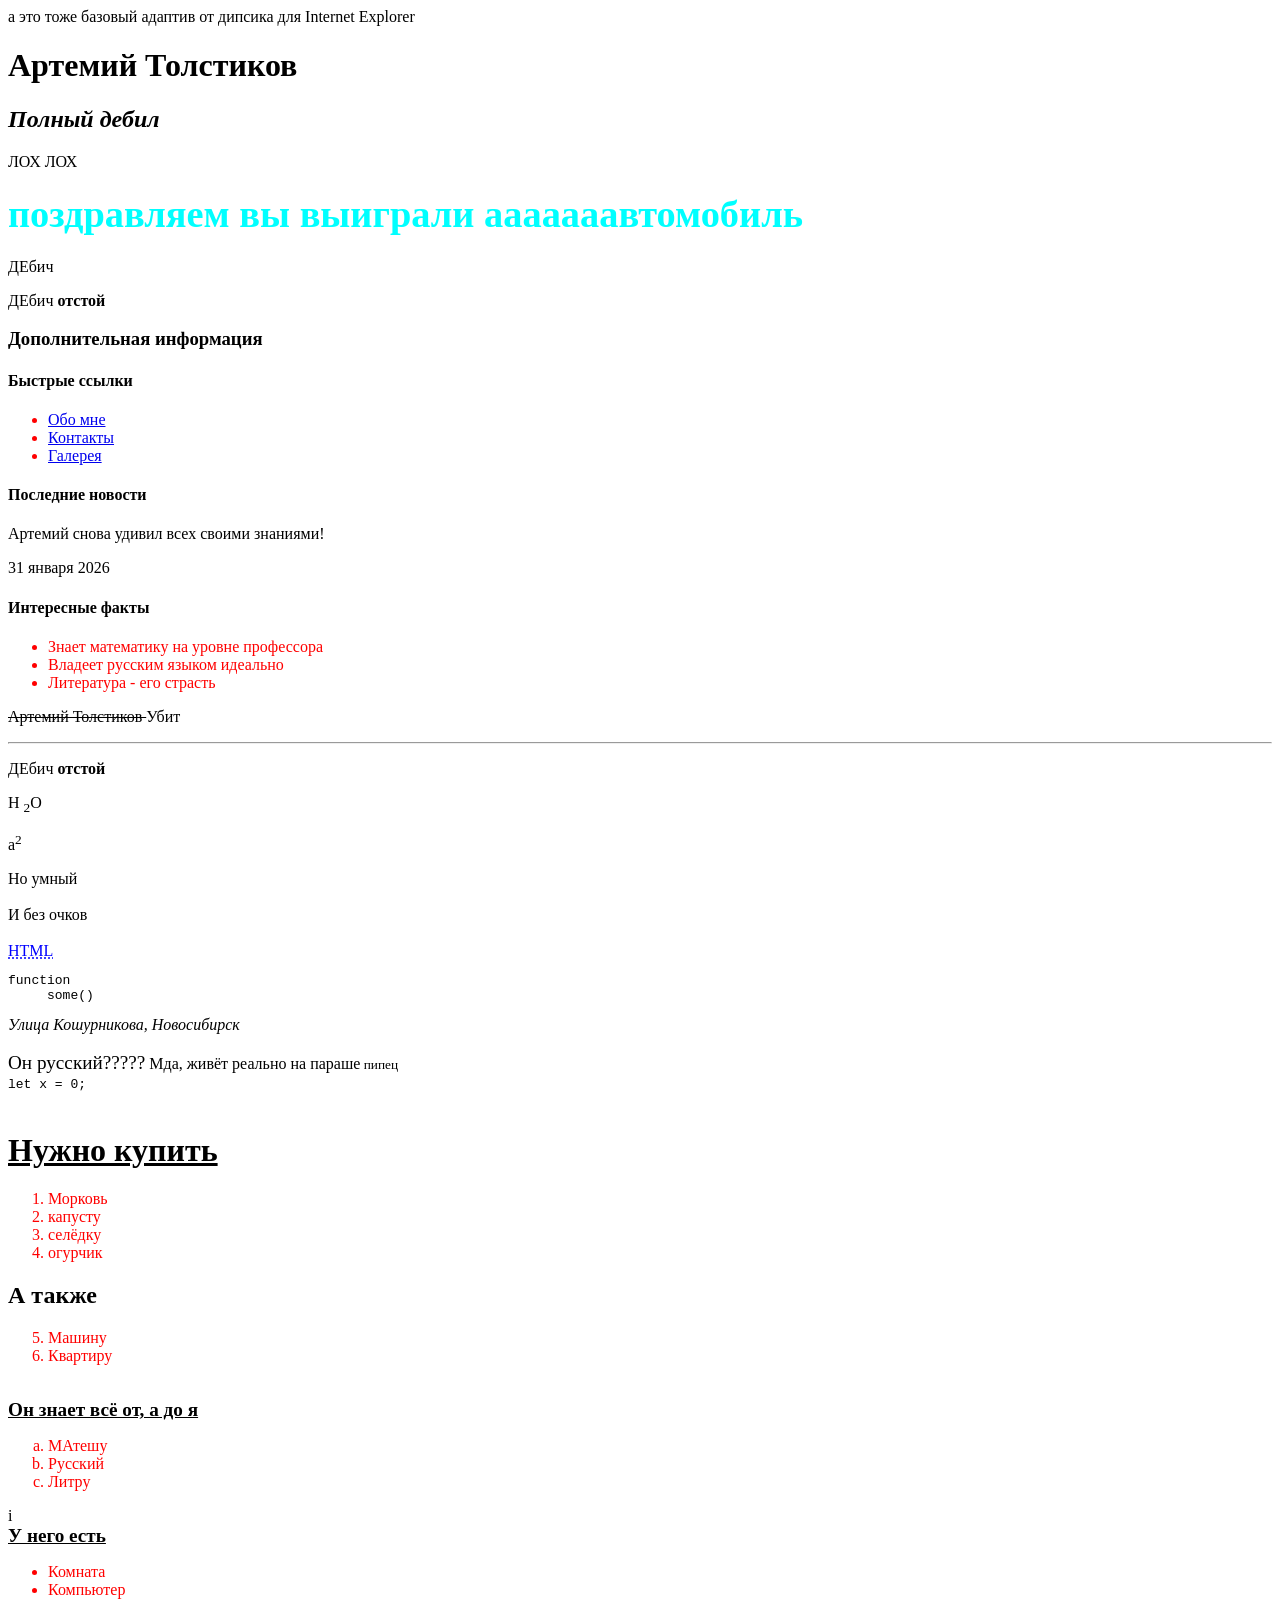
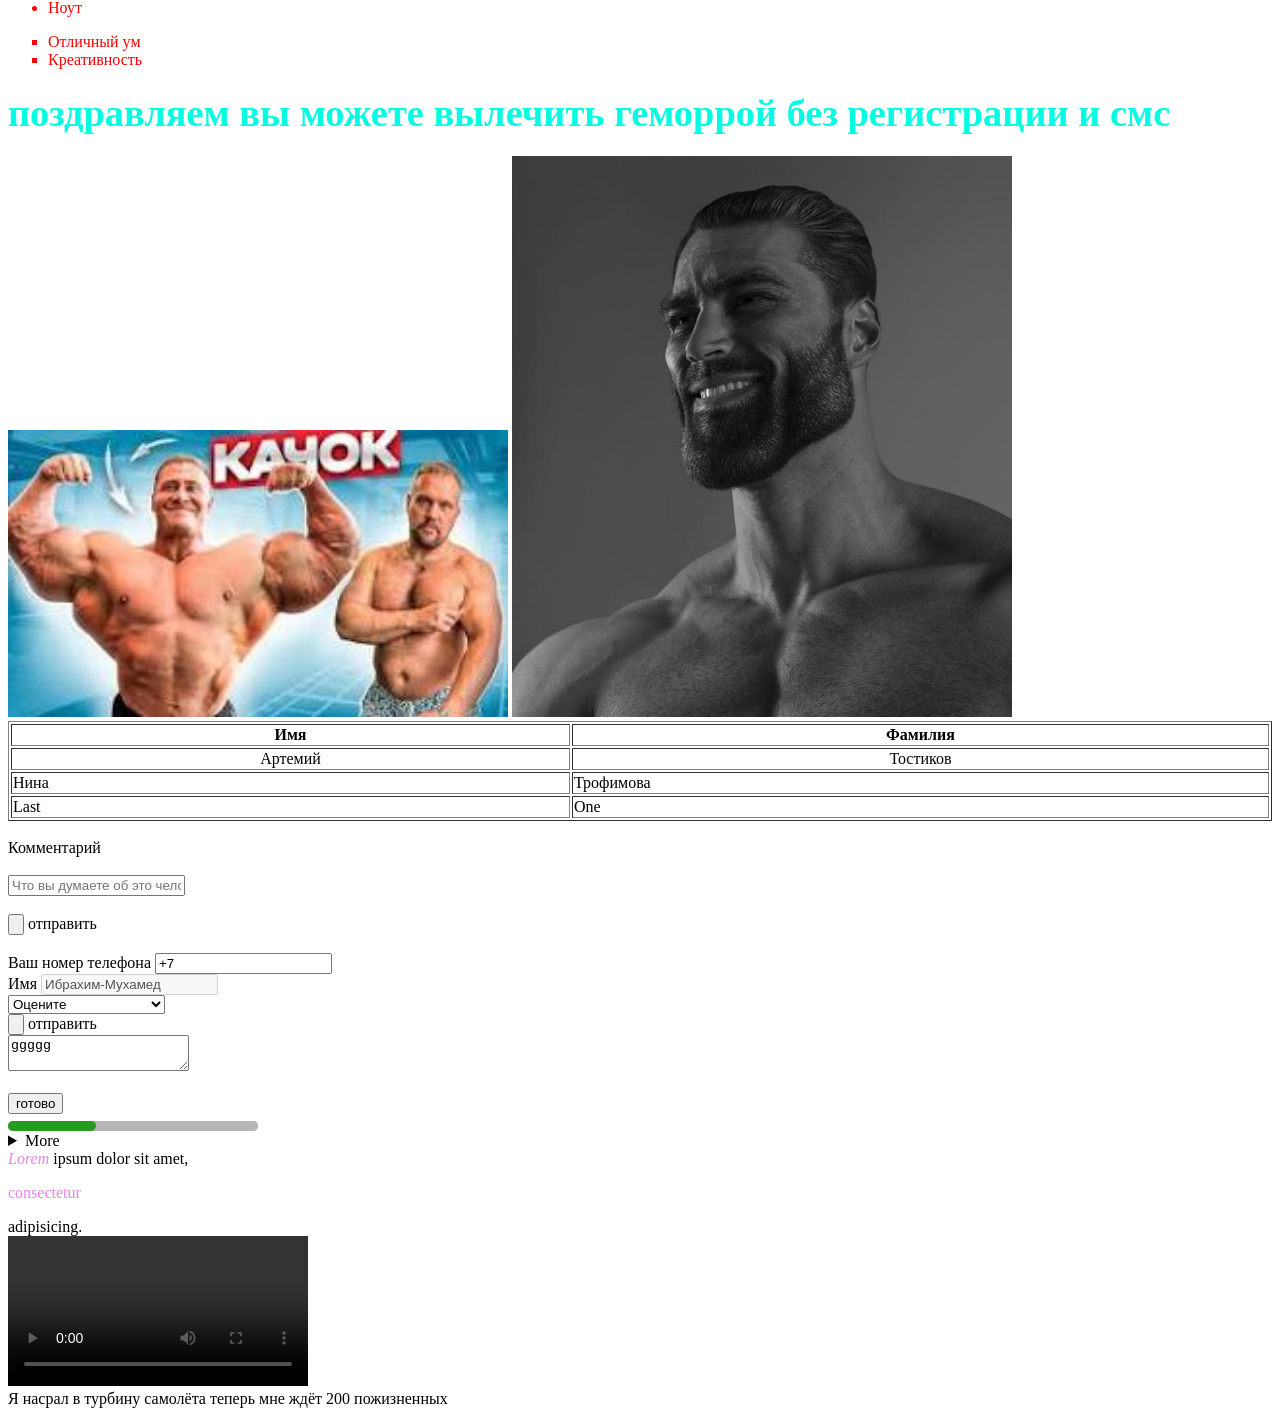
==== Проект/index.html @ d167324a "1,0" ====
<!DOCTYPE html>
<!--suppress ALL -->
<html lang="ru,en" > <!-- атрибут lang это почти единственный аттрибут к тегу <html> и он указывает на язык(и)Для мультиязычных – lang="zxx"
котор(ый/ые) используется в документе-->
<head>
<meta charset="utf-8">
<meta name="author" content="Артемий Толстиков"><!--name,content это разные атрибуты и к одному тегу может быть несколько аттрибутов-->
      <meta name="description" content="Умный человек без очков">
    <meta name="keywords"
    content="Артемий Толстиков,школьник,Умный человек без очков">
<title> Главная страница </title>
    <link rel="stylesheet" href="/Проект/css/main.css" ><!--Связывает HTML документ с CSS документом-->

<!--Адаптив от дипсика базовый -->
    <meta name="viewport" content="width=device-width, initial-scale=1.0">
    <style>
        li {
            color: #ff0000
        }

        /* Адаптивные стили */
        img {
            max-width: 100%;
            height: auto;
        }

        table {
            width: 100%;
            max-width: 100%;
            overflow-x: auto;
        }

        @media (max-width: 768px) {
            h1 { font-size: 1.5em; }
            h2 { font-size: 1.2em; }
            body { font-size: 14px; }
        }
    </style><!--тег style позволяет применить определённый css к каком-нибудь в html(лучше так не делать)-->
 а это тоже базовый адаптив от дипсика для Internet Explorer
</head>
<body>
<header><!--Шапка страницы или секции-->
<h1 title="Крутой"> Артемий Толстиков  </h1> <!-- атрибут title можно прописывать к любому тексту -->
<h2> <i>Полный дебил</i> </h2> <!--<h.(число чем больше тем меньше)>позволяет делать заголовки разного размера <i> курсив также курсив <em>-->
ЛОХ
ЛОХ<br>
<a href="https://photos.app.goo.gl/JMEcw82wFBJXXdedA" target="_self" class="ricroll"><b><h1 class="link"><big title="наааажми на меня побыстрее">поздравляем вы выиграли ааааааавтомобиль</big></h1></b></a>
<p>ДЕбич</p>
<p>ДЕбич <b>отстой</b></p> <!--<p>переносит текст на другую строку <b>делает текст жирным также есть тег <strong>-->
</header>
<!--предназначен для дополнительного, второстепенного контента, который имеет косвенное отношение к основному содержимому. Это не просто "боковая панель" — это семантический тег со специфическим назначением.

-->
<aside>
    <h3>Дополнительная информация</h3>
    <nav><!--Навигационные ссылки-->
        <h4>Быстрые ссылки</h4>
        <ul>
            <li><a href="#about">Обо мне</a></li>
            <li><a href="#contacts">Контакты</a></li>
            <li><a href="#gallery">Галерея</a></li>
        </ul>
    </nav>
    <section>
        <h4>Последние новости</h4>
        <p>Артемий снова удивил всех своими знаниями!</p>
        <time datetime="2026-01-31">31 января 2026</time>
    </section>
    <section>
        <h4>Интересные факты</h4>
        <ul>
            <li>Знает математику на уровне профессора</li>
            <li>Владеет русским языком идеально</li>
            <li>Литература - его страсть</li>
        </ul>
    </section>
</aside>
<main><p><strike>Артемий Толстиков </strike>Убит</p> <!-- <strike> делает текст перечёркнутым-->
<hr><!-- Создаёт горизонтальную линию на весь экран -->

<p>ДЕбич <strong>отстой</strong></p>
H <sub>2</sub>O <!--<sub> делает символ чуть ниже -->
<p>a<sup>2</sup><br></p><!--<sup> делает символ чуть выше, а <br> делает отступы и своим количеством позволяет это регулировать-->
Но умный<br><br>
И без очков<br><br>
<abbr title="HyperText Markup Language">HTML</abbr> <!-- <abbr> и аргумент title делают пояснение к какой-нибудь аббревиатуре -->
 <pre>function
     some()</pre> <!-- тег <pre> создан, для того чтобы выводить текст с сохранением всех пробелов отступов-->
<address>Улица Кошурникова, Новосибирск </address><br><!--в теге <address> принято записывать адреса-->
<big>Он русский?????</big> Мда, живёт реально на параше<small> пипец </small> <br>
<code> let x = 0;</code><br><br> <!-- в теге <code> принято записывать кусочек кода -->
<u><h1>Нужно купить </h1></u>  <!--Тег <u> нужен, чтобы сделать текст подчёркнутым -->
<ol> <!-- тег <ol> нужен, чтобы создать пронумерованный список -->
    <li>Морковь </li><!-- тег <li> нужен, для того чтобы обозначить определённую единицу в теге <ol> -->
    <li>капусту</li>
    <li>селёдку</li>
    <li> огурчик</li>
</ol>
<h2>А также </h2>
<ol start="5"> <!-- аргумент start к тегу <ol> нужен, для того чтобы начать список с какого либо числа-->
    <li>Машину</li>
    <li>Квартиру</li>
</ol>
<br><big><u title="Не совсем"><strong>Он знает всё от, а до я</strong></u></big>
<ol type="a"> <!-- а аргумент type позволяет задать какой-нибудь тип (например поменять цифры на буквы)-->
    <li>МАтешу</li>
    <li>Русский</li>
    <li>Литру</li>
</ol>i
<br><b><u><big>У него есть</big></u></b>
<ul> <!-- тег ul позволяет сделать непронумерованный список-->
    <li>Комната</li>
    <li>Компьютер</li>
    <li>Ноут</li>
</ul>
<ul type="square"> <!-- а аргумент type можно также прописать к тегу <ul>-->
    <li>Отличный ум</li>
    <li>Креативность</li>
</ul>
<a href="/Проект/media source/rickroll.mp4" target="_self" class="ricroll"><b><h1><big title="наааажми на меня побыстрее" class="rickroll_gemor">поздравляем вы можете вылечить геморрой без регистрации и смс</big></h1></b></a>
<img src="[data-uri]" width="500px" height="auto" title="sigmaboy" alt="nigger" loading="lazy">
<img src="/Проект/media source/Гигачад.jpg" width="500px" height="auto" alt="гигачад" loading="lazy"><br>
<!--тег <img> позволяет добавить изображение (с помощью атрибута src) атрибут alt позволяет описать изображение (нужно для поисковиков) width и height для изменения размера -->
</main><footer><table border="1px" width="300px" ><!--Атрибут border позволяет создать обводку у таблицы а width размер -->
 <thead>
 <tr>
     <th>Имя</th>
     <th>Фамилия</th> <!--Вот так создаются таблицы все в теге <table> в теге <thead>шапка. А
в теге <tr> находися каждая строчка.Каждый объект находится в теге<td>. в теге <tbody>содержание а в<tfoot> конец таблицы -->
 </tr>
 </thead>
    <tbody>
    <tr align="center"><!--a align может настроить положение текста в таблице-->
        <td>Артемий</td>
        <td>Тостиков</td>
    </tr>
    <tr>
        <td>Нина</td>
        <td>Трофимова</td>
    </tr>
    </tbody>
    <tfoot>
    <td>Last</td>
    <td>One</td>
    </tfoot>
</table>
<script src="/Проект/javascript/main.js"></script><br> <!--тег <script> вставляет js файл-->
<form action="" method="post" id="1st. form"><!-- в атрибуте action указывается страничка куда отправляется содержание формы
id создаёт уникальный идентификатор (тех.инфа)
а тег form непосредственно создаёт форму а
 атрибут method выбирает метод передачи данных чаще всего ставят post -->
    <section><!--Тематическая группа контента.-->
    <label for="">Комментарий</label><br><br><!--тег label делает Подпись к форме-->
    <input type="text" name="Комментарий" placeholder="Что вы думаете об это человеке" id="comment"><br><br> <!--аргумент type указывает тип объекта а
    name то что в нём находится(это тех информация) placeholder инфу которая написана до того когда ты начат записывать текст-->
    <input type="button" title="send" lang="en" name="send" >   <label>отправить</label><br><br>
    <label>Ваш номер телефона</label> <input type="text" lang="ru" name="telephone number" value="+7" maxlength="12" placeholder="+7-ХХХ-ХХХ-ХХ-ХХ">
    <!--vacue используется для написания текста который заранее есть в текстовом поле а maxlenght для описания максимального количества символов в форме  -->
  <br>  <label>Имя</label> <input type="text" lang="ru" name="введённое имя" maxlength="12" value="Ибрахим-Мухамед" disabled title="всё, ты зарегался и имя сменить не сможешь ;)">
    </section>
</form>
<form>
    <select>
        <option disabled selected>Оцените  </option>
        <option>Крутой чел</option>>
        <option>Умненький </option>
        <option> нормис </option>
        <option>Туповат </option>
        <option> тупой</option>
        <option>Конченый</option>
        <option> Ментальный инвалид </option>
    </select><br>
<input type="button" title="send" name="send" lang="en"> отправить
</form>
<FORM>
<textarea id="my-textarea" PLACEHOLDER="введите что-то" maxlength="50">
ggggg
</textarea><br><br>
    <button type="submit">готово</button> <!--В атрибуте style можно прописывать любой css код-->
    </FORM>
  <div id="html5tag(not_in_all_browsers)"> <div id="html5_easy_progress-bar"><progress max="100" value="35">Loading</progress> </div>
    <!-- тег div создает обычный блок, часто используется для группирования элементов -->
    <details><summary>More</summary>
    </details></div>
<!--Id оотличается от class тем что классы могут быть одинаковыми к разным обьектам а айдишники мдолжны быть оди на странице-->
    <div><i>Lorem</i> ipsum dolor sit amet, <p>consectetur</p> adipisicing.</div>
    <video src="\Проект\media source\Бобр курва .mp4" controls> </video>
    <article>Я насрал в турбину самолёта теперь мне ждёт 200 пожизненных  </article><!--В этом теге записываются все статейки новости постов для SEO-->
</footer>
</body>
</html>
---- Проект/css/main.css ----
.rickroll_gemor,
.ricroll {

    color: rgb(0, 255, 226);
}

#html5_easy_progress-bar {
    color: rgb(67, 94, 37);
}

abbr {
    color: blue;
}

div p, div i {
    color: violet;
}

/*Вот таким образом можно приписывать различные стили к селекторам */
.ricroll {

    text-decoration: none;
    color: aqua;
}

.ricroll:hover {
    text-decoration: underline;
    text-decoration-color: #0f1dd2;
    color: blue;
}

/* Псевдоклассы можно применять к любым обьектам  */

/* Общие стили */
progress {
    width: 250px;
    height: 10px;
    border: none; /* Убираем стандартную рамку */
}

/* Стилизация для WebKit-браузеров */
progress::-webkit-progress-bar {
    background-color: #b6b6b6;
    border-radius: 5px;
}

progress::-webkit-progress-value {
    background-color: #269a21;
    border-radius: 5px;
}

/* Стилизация для Firefox */
progress {
    background-color: #b6b6b6;
    border-radius: 5px;
}

progress::-moz-progress-bar {
    background-color: #269a21;
    border-radius: 5px;
}

/* Стилизация для Internet Explorer */
progress {
    color: #269a21; /* Меняет цвет полоски в IE10+ */
}
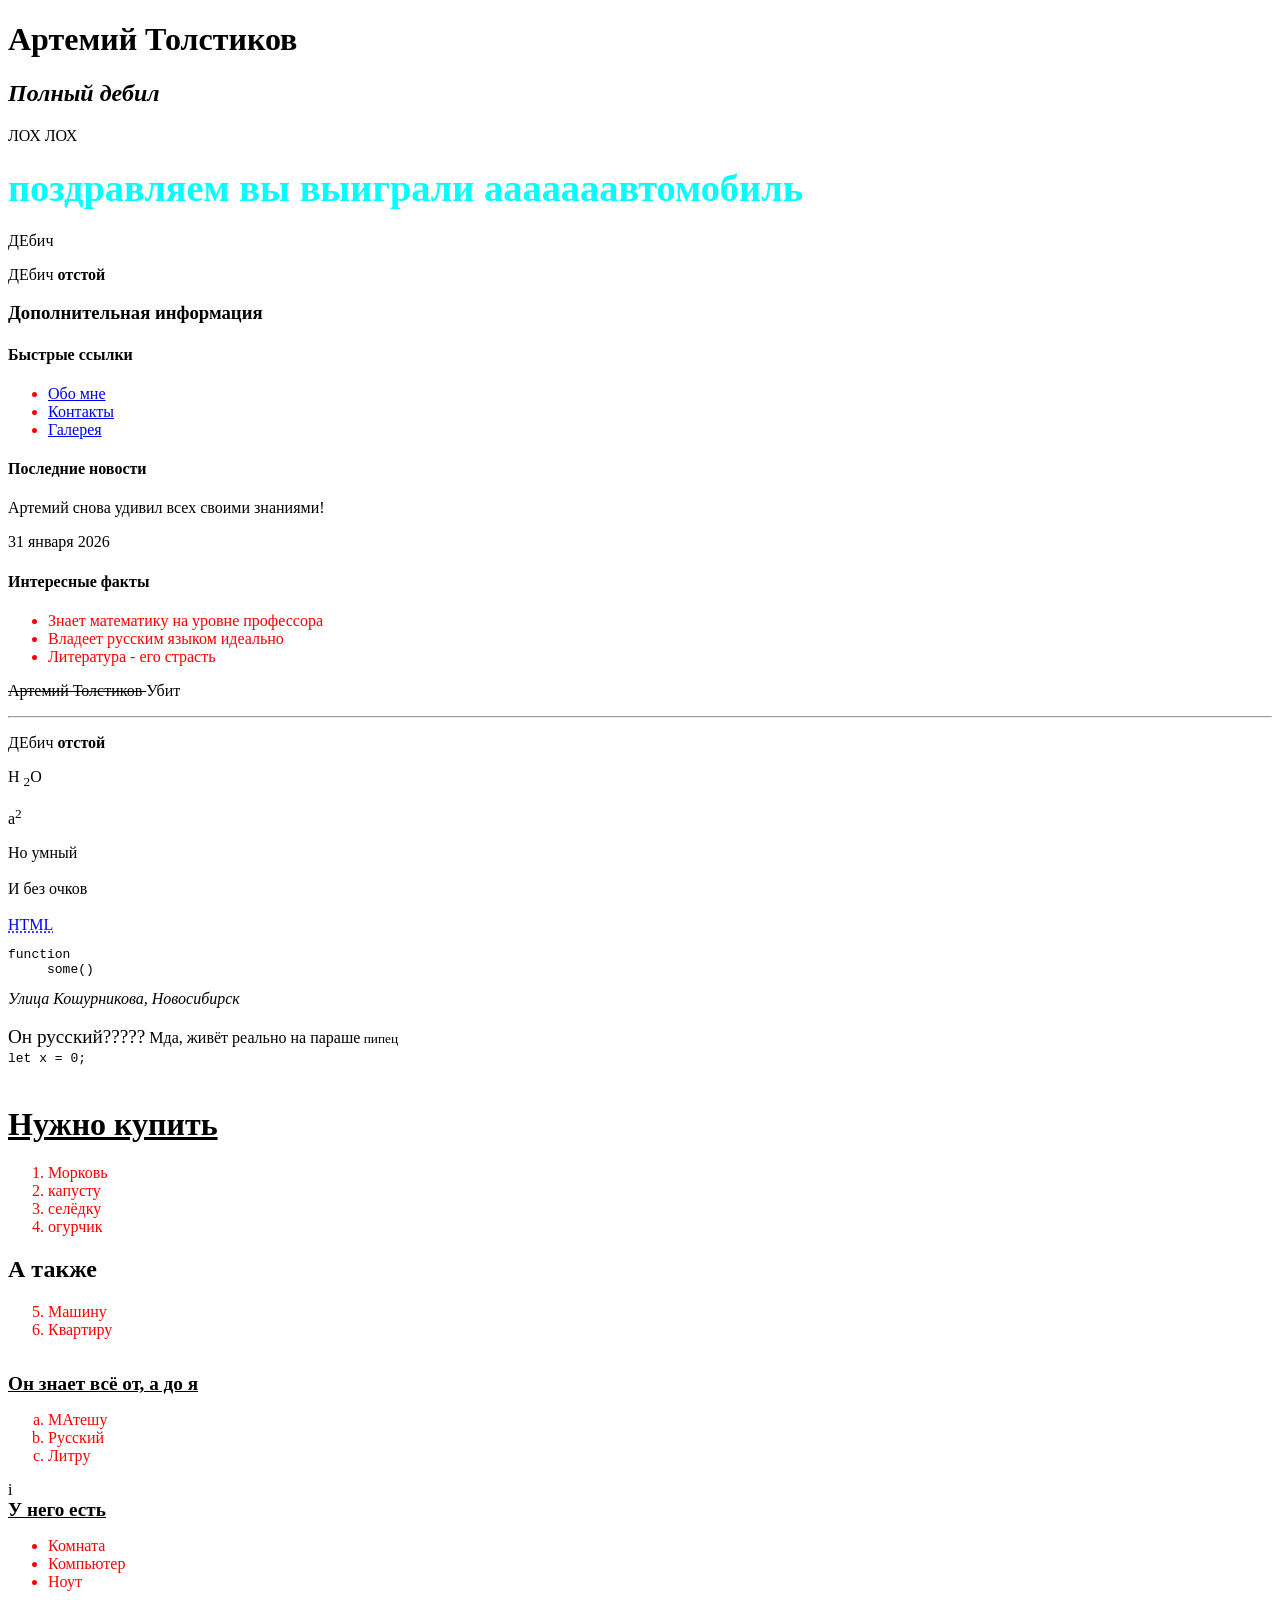
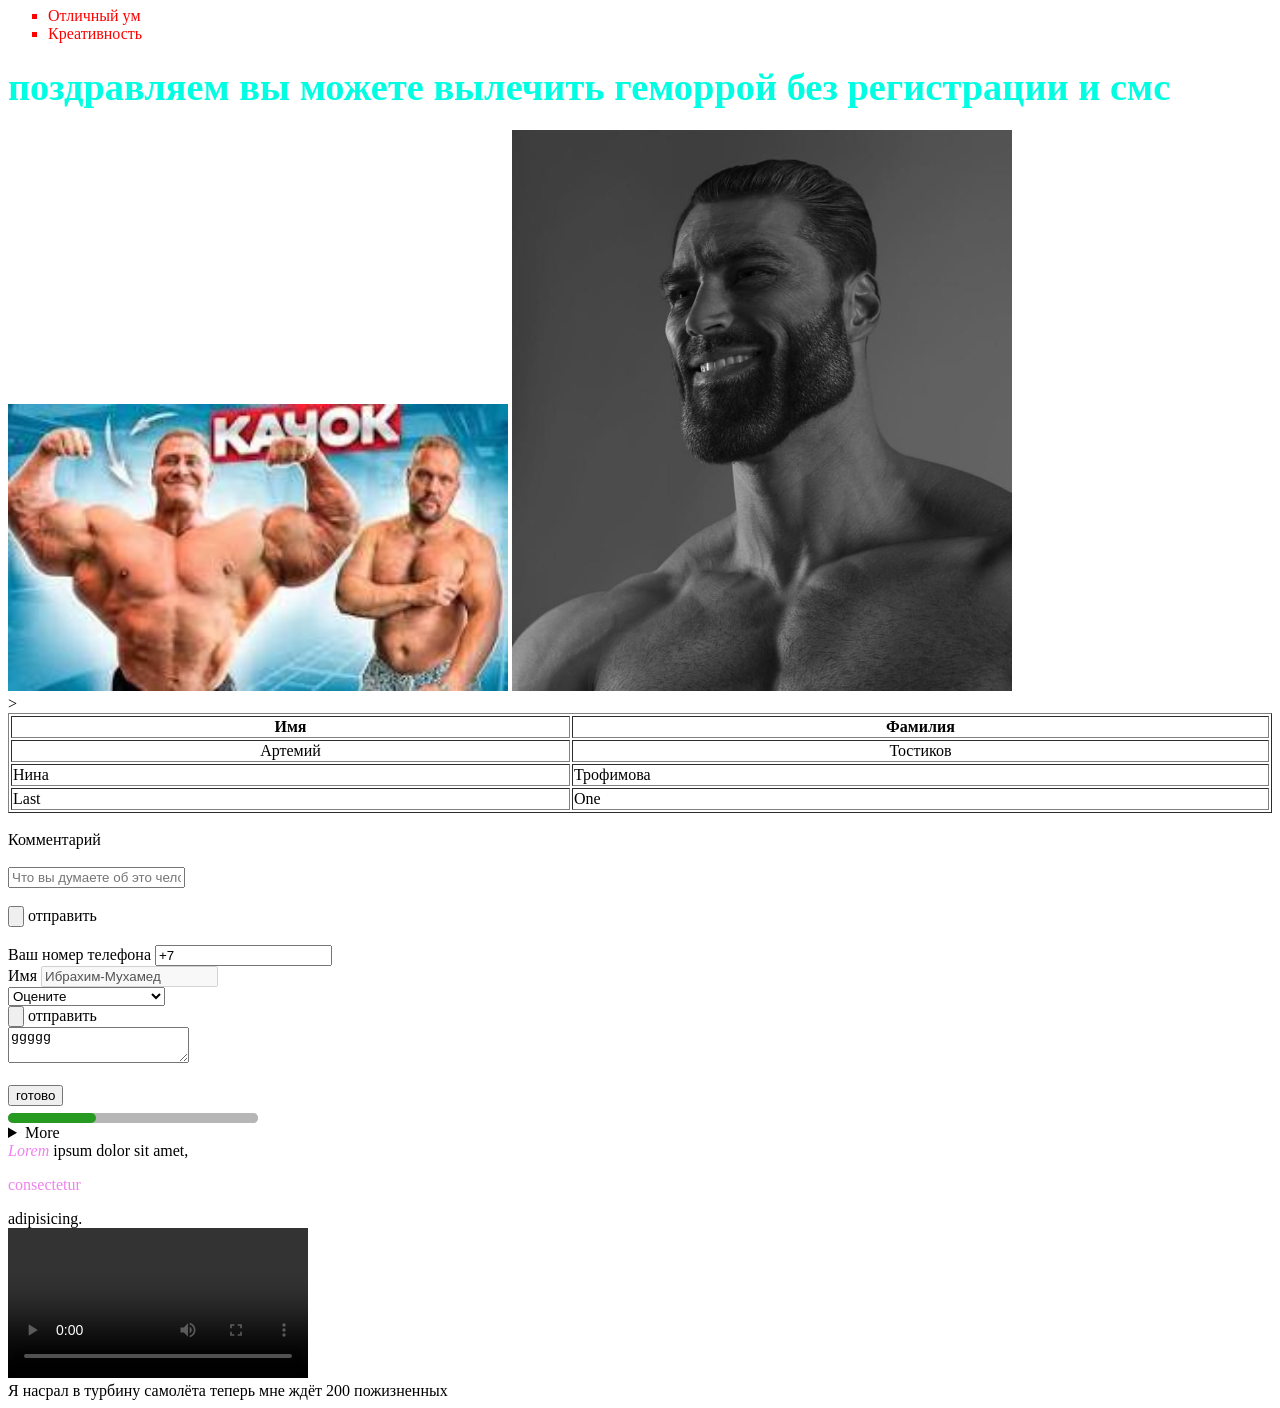
==== commit cd1c8966: "1,1" ====
--- a/Проект/index.html
+++ b/Проект/index.html
@@ -8,7 +8,8 @@
       <meta name="description" content="Умный человек без очков">
     <meta name="keywords"
     content="Артемий Толстиков,школьник,Умный человек без очков">
-<title> Главная страница </title>
+    <meta name="robots" content="index, follow"> <!-- Для поисковых роботов -->
+    <title> Главная страница </title>
     <link rel="stylesheet" href="/Проект/css/main.css" ><!--Связывает HTML документ с CSS документом-->
 
 <!--Адаптив от дипсика базовый -->
@@ -36,7 +37,7 @@
             body { font-size: 14px; }
         }
     </style><!--тег style позволяет применить определённый css к каком-нибудь в html(лучше так не делать)-->
- а это тоже базовый адаптив от дипсика для Internet Explorer
+    <meta http-equiv="X-UA-Compatible" content="IE=edge"> <!--а это тоже базовый адаптив для Internet Explorer-->
 </head>
 <body>
 <header><!--Шапка страницы или секции-->
@@ -118,9 +119,18 @@
     <li>Креативность</li>
 </ul>
 <a href="/Проект/media source/rickroll.mp4" target="_self" class="ricroll"><b><h1><big title="наааажми на меня побыстрее" class="rickroll_gemor">поздравляем вы можете вылечить геморрой без регистрации и смс</big></h1></b></a>
-<img src="[data-uri]" width="500px" height="auto" title="sigmaboy" alt="nigger" loading="lazy">
-<img src="/Проект/media source/Гигачад.jpg" width="500px" height="auto" alt="гигачад" loading="lazy"><br>
-<!--тег <img> позволяет добавить изображение (с помощью атрибута src) атрибут alt позволяет описать изображение (нужно для поисковиков) width и height для изменения размера -->
+    <picture>
+        <source media=" (min-width: 1024px) " srcset="[data-uri]">
+        <source media="(min-width: 768px)" srcset="[data-uri]">
+        <img src="[data-uri]" width="500px" height="auto" alt="гигачад" loading="lazy">
+
+    </picture>
+ <picture>
+    <source media=" (min-width: 1024px) " srcset="/Проект/media source/Гигачад.jpg">
+        <source media="(min-width: 768px)" srcset="/Проект/media source/Гигачад.jpg">
+    <img src="/Проект/media source/Гигачад.jpg" width="500px" height="auto" alt="гигачад" loading="lazy"><br>
+ </picture>>
+        <!--тег <img> позволяет добавить изображение (с помощью атрибута src) атрибут alt позволяет описать изображение (нужно для поисковиков) width и height для изменения размера -->
 </main><footer><table border="1px" width="300px" ><!--Атрибут border позволяет создать обводку у таблицы а width размер -->
  <thead>
  <tr>
@@ -184,7 +194,7 @@
     </details></div>
 <!--Id оотличается от class тем что классы могут быть одинаковыми к разным обьектам а айдишники мдолжны быть оди на странице-->
     <div><i>Lorem</i> ipsum dolor sit amet, <p>consectetur</p> adipisicing.</div>
-    <video src="\Проект\media source\Бобр курва .mp4" controls> </video>
+    <video src="\Проект\media source\Бобр курва .mp4" controls>Ваш браузер не поддерживает видео </video>
     <article>Я насрал в турбину самолёта теперь мне ждёт 200 пожизненных  </article><!--В этом теге записываются все статейки новости постов для SEO-->
 </footer>
 </body>
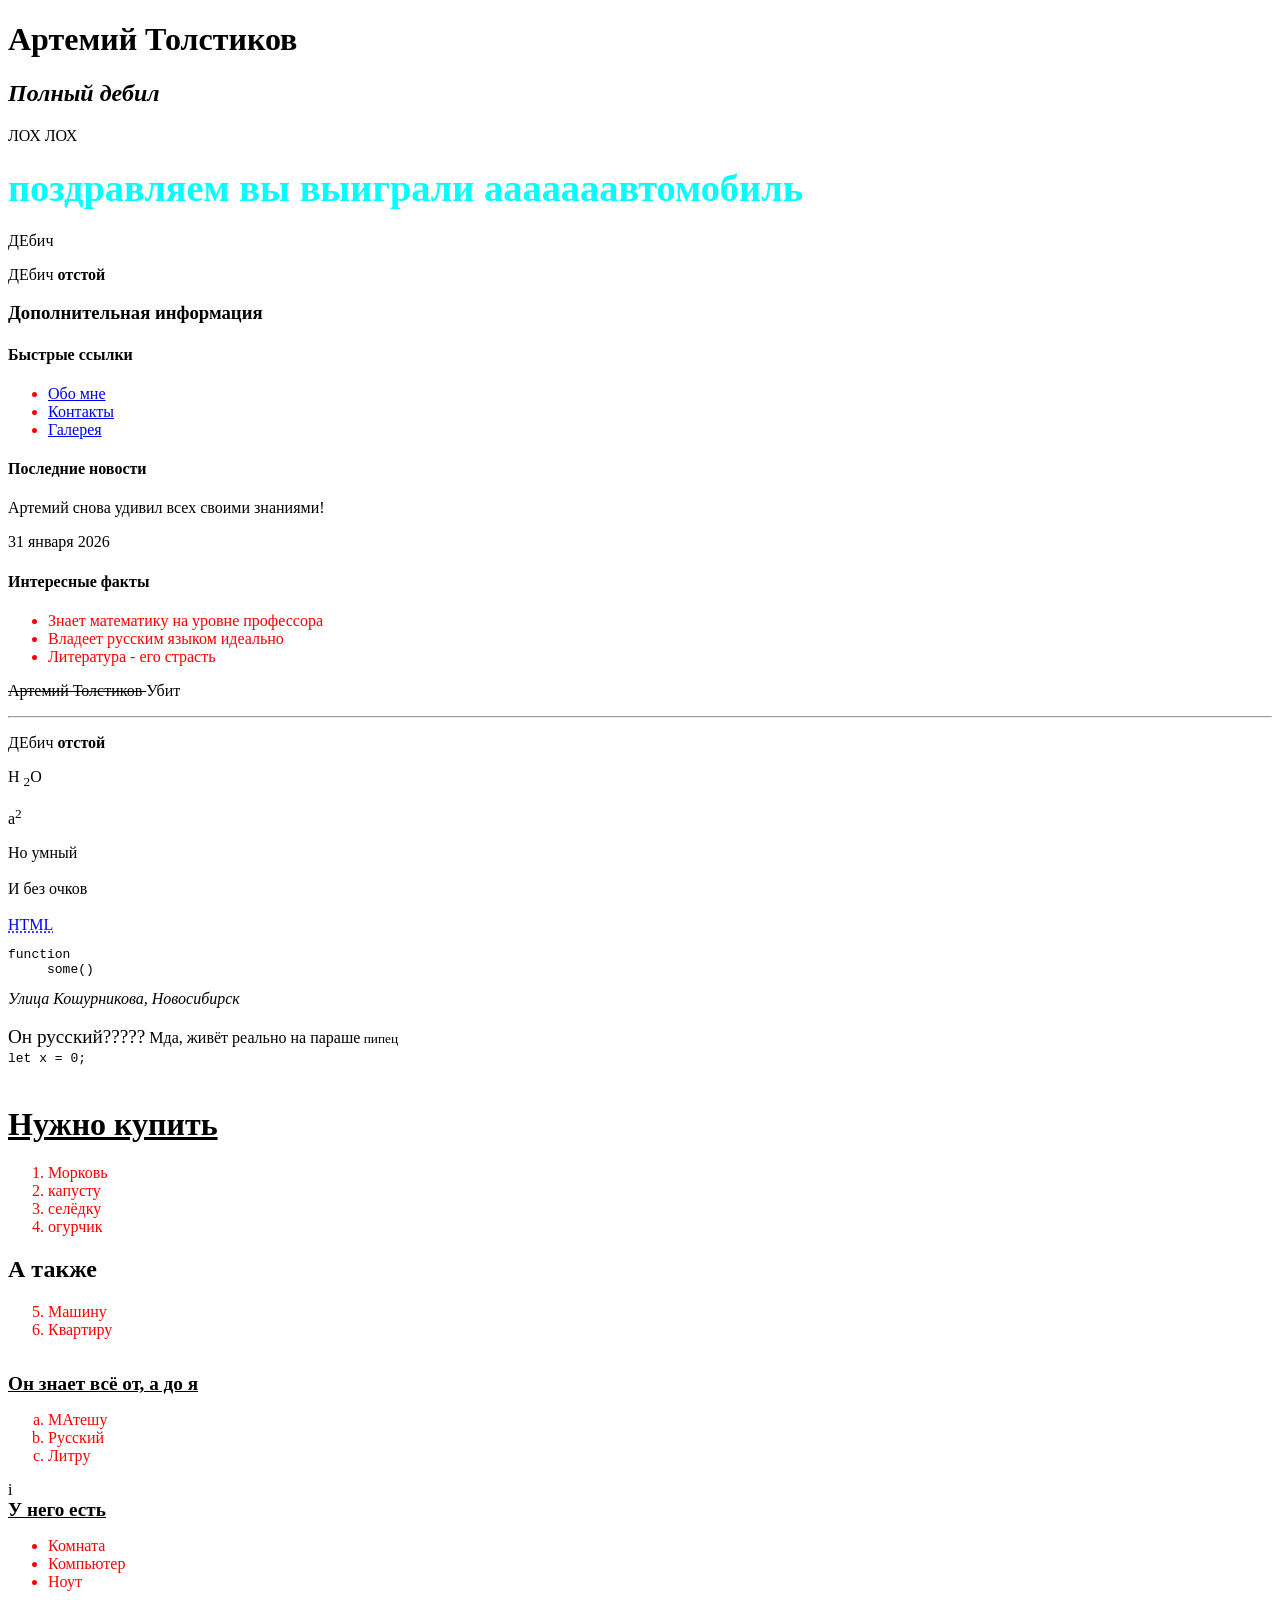
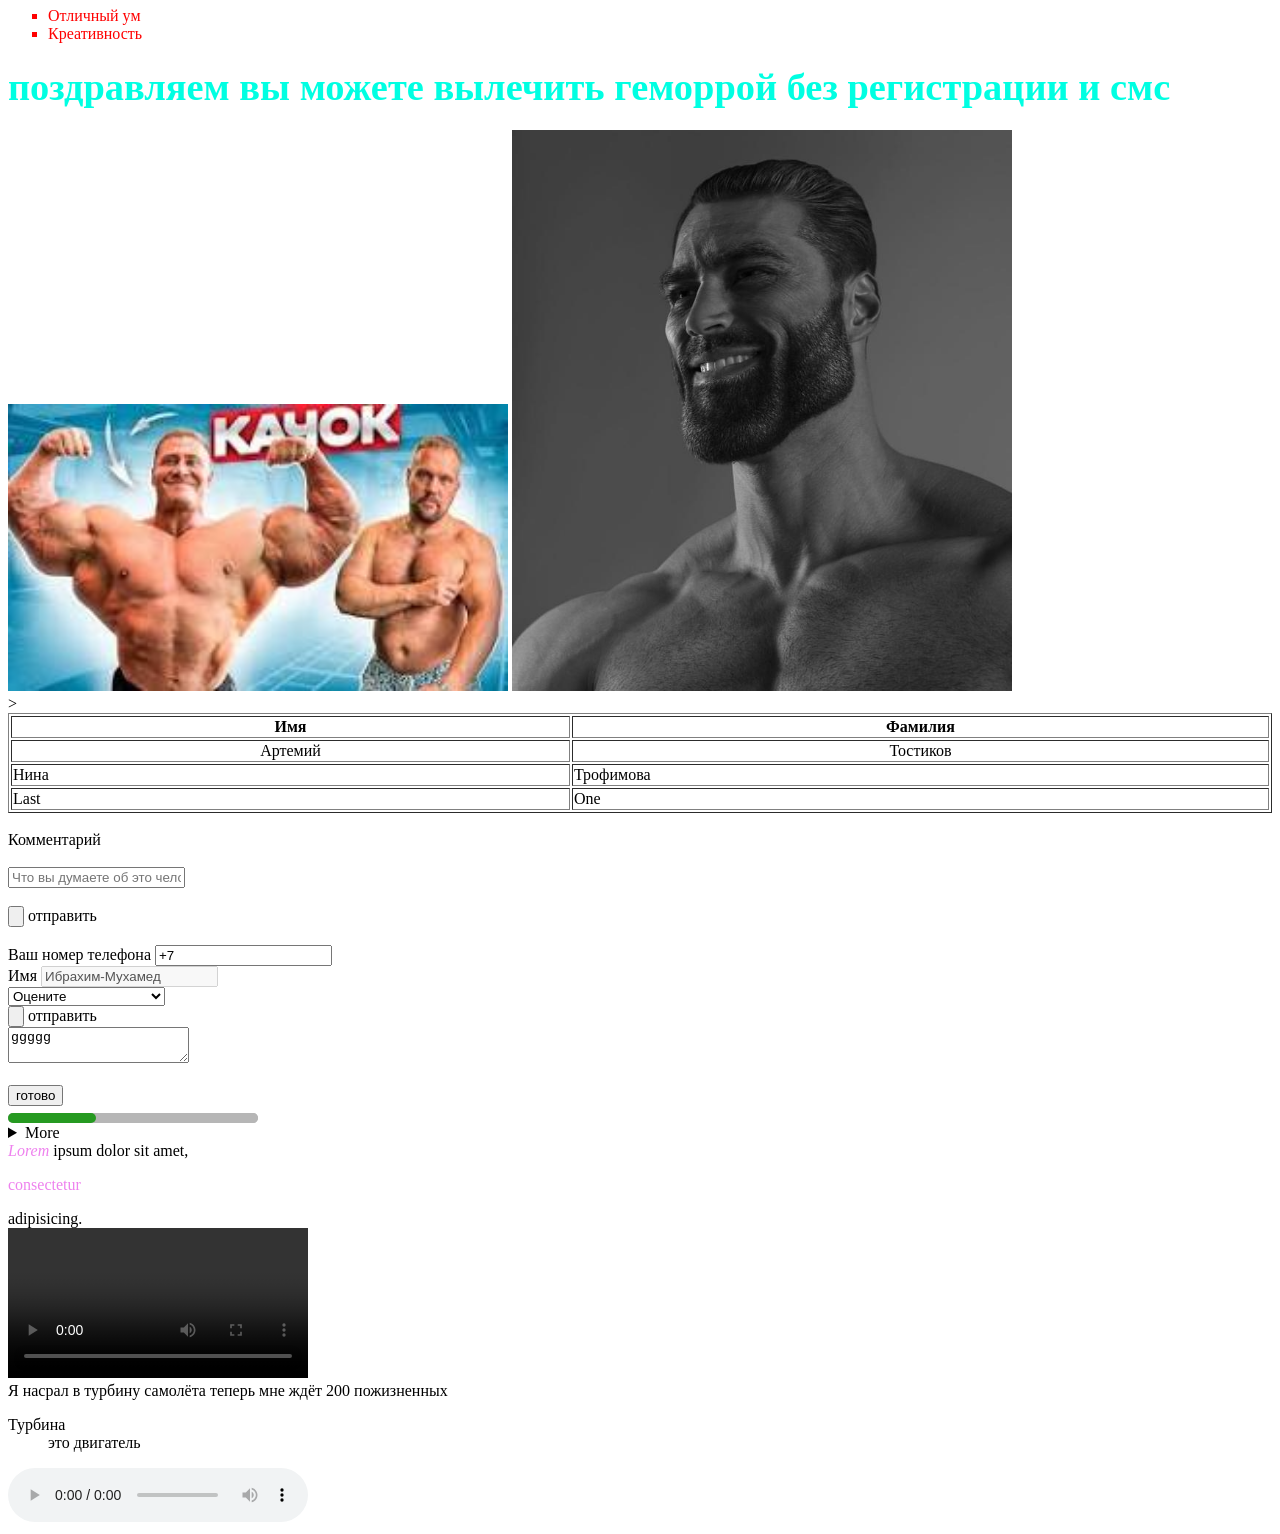
==== commit bdd167b1: "1,2" ====
--- a/Проект/index.html
+++ b/Проект/index.html
@@ -194,8 +194,15 @@
     </details></div>
 <!--Id оотличается от class тем что классы могут быть одинаковыми к разным обьектам а айдишники мдолжны быть оди на странице-->
     <div><i>Lorem</i> ipsum dolor sit amet, <p>consectetur</p> adipisicing.</div>
-    <video src="\Проект\media source\Бобр курва .mp4" controls>Ваш браузер не поддерживает видео </video>
-    <article>Я насрал в турбину самолёта теперь мне ждёт 200 пожизненных  </article><!--В этом теге записываются все статейки новости постов для SEO-->
+    <video src="\Проект\media source\Бобр курва .mp4" controls>Ваш браузер не поддерживает видео </video><!--По хорошему указывать нужно несколько форматов потому что разные браузеры поддерживают разные форматы вот так <video controls preload="metadata" playsinline>
+  <source src="video.mp4" type="video/mp4">
+  <source src="video.webm" type="video/webm">
+  Ваш браузер не поддерживает видео.
+</video>-->
+    <article>Я насрал в турбину самолёта теперь мне ждёт 200 пожизненных
+        <dl><dt>Турбина</dt><dd>это двигатель</dd></dl><!--Теги <dl>, <dt>, <dd> — списки определений-->
+    </article><!--В этом теге записываются все статейки новости постов для SEO-->
+    <audio src="Проект/media source/music.mp3" controls>Ваш браузер не поддерживает аудио</audio>
 </footer>
 </body>
 </html>
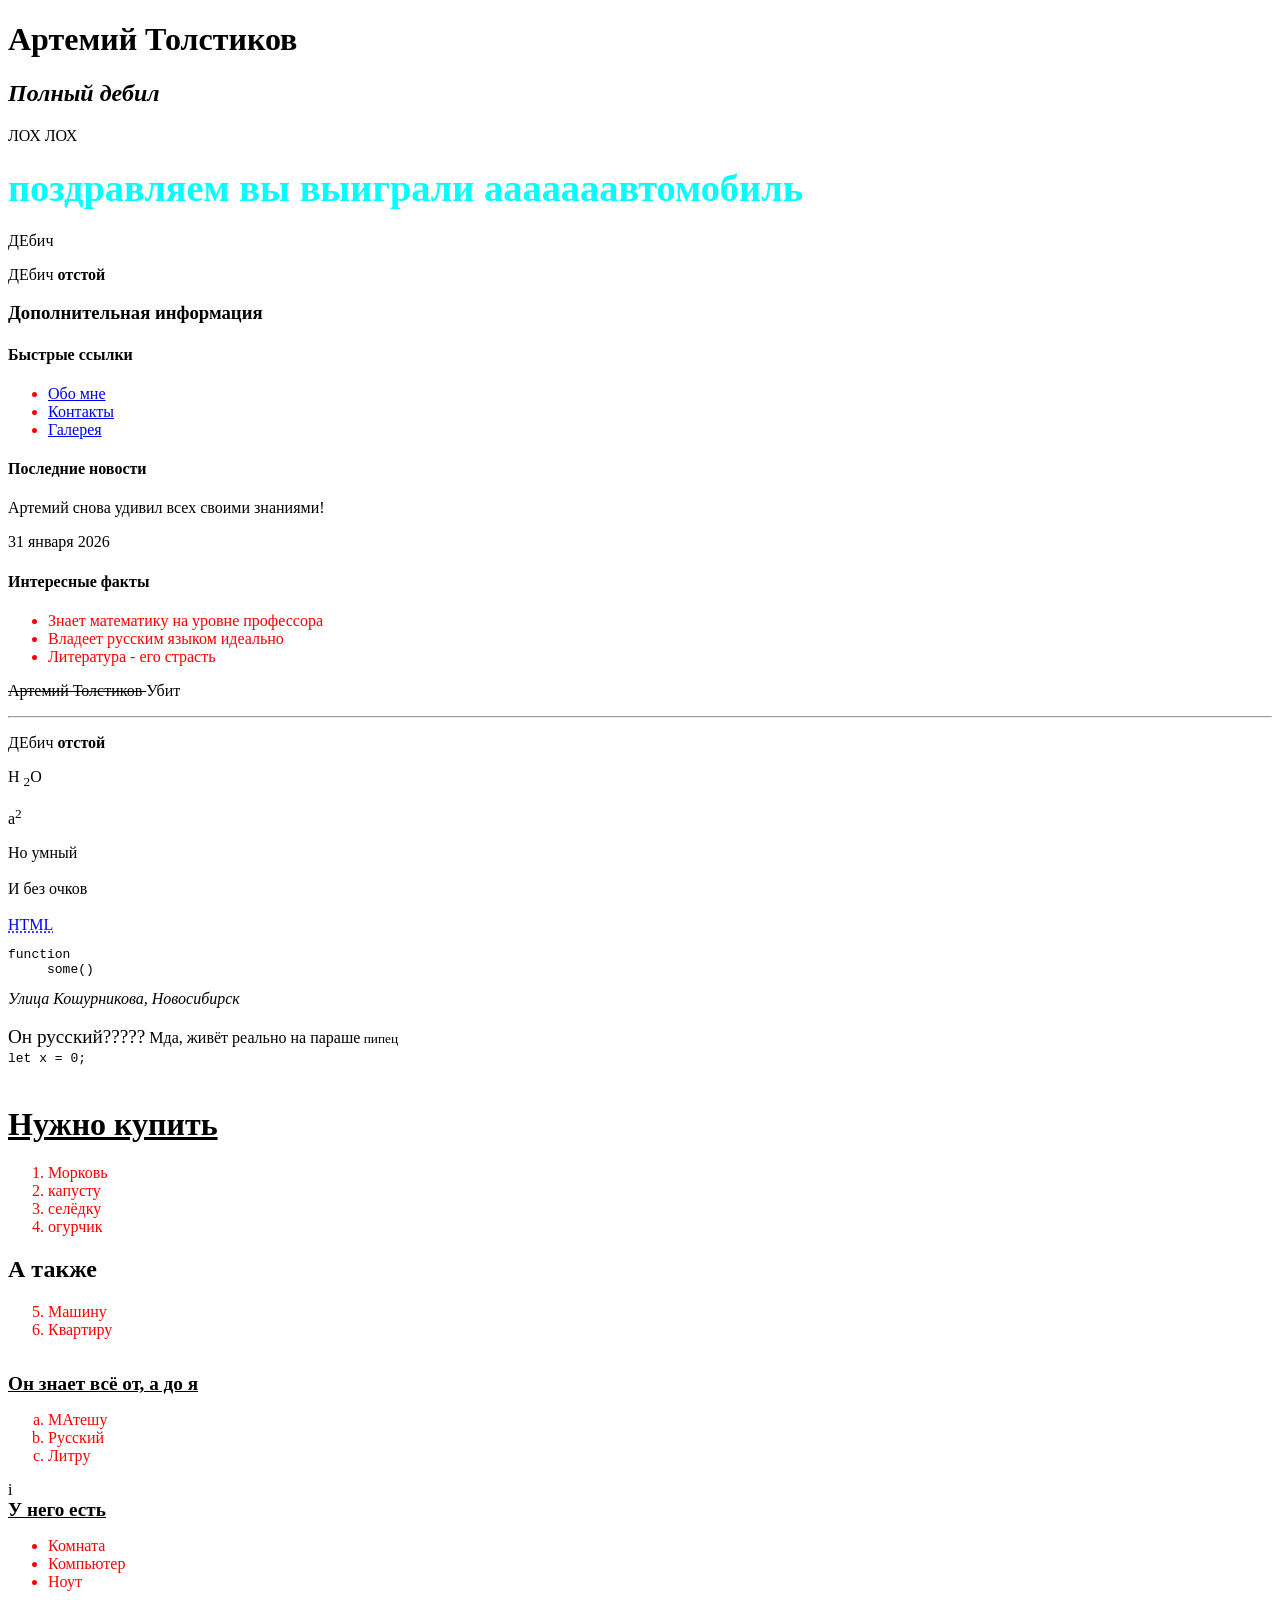
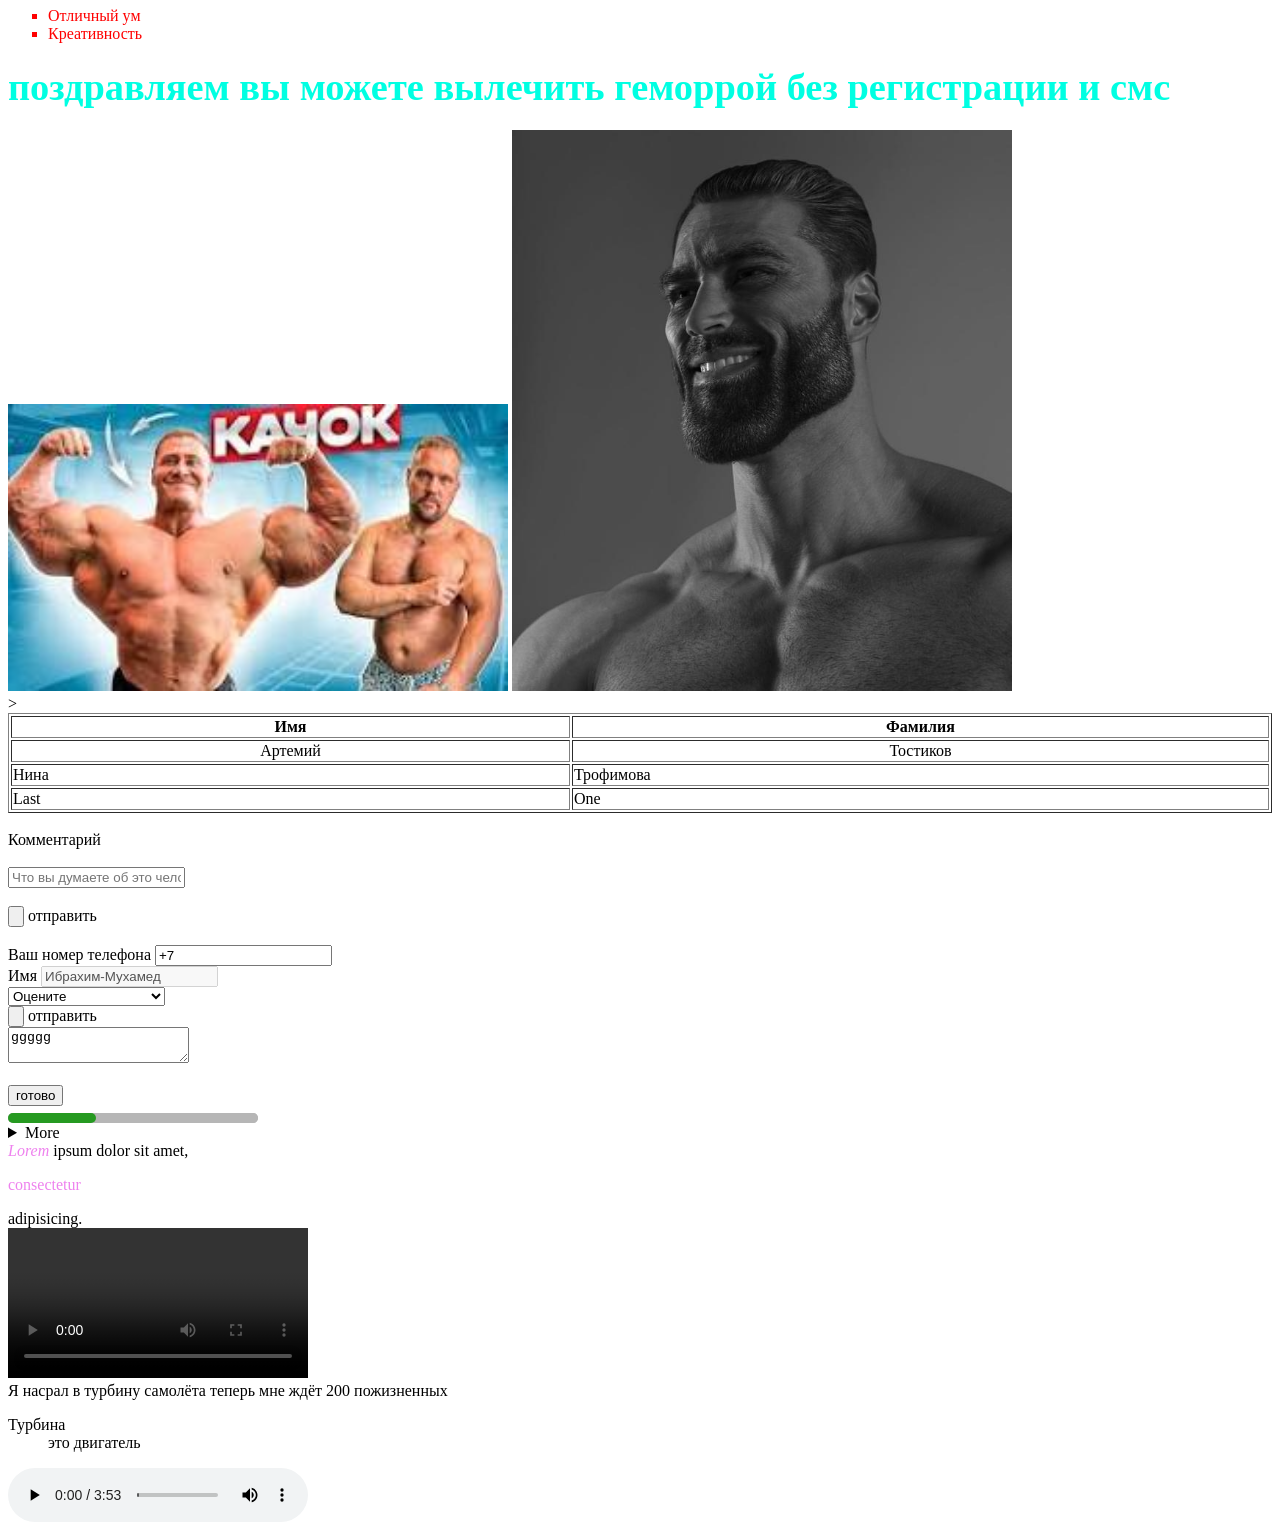
==== commit 4bbd6a9f: "1,3" ====
--- a/Проект/index.html
+++ b/Проект/index.html
@@ -202,7 +202,7 @@
     <article>Я насрал в турбину самолёта теперь мне ждёт 200 пожизненных
         <dl><dt>Турбина</dt><dd>это двигатель</dd></dl><!--Теги <dl>, <dt>, <dd> — списки определений-->
     </article><!--В этом теге записываются все статейки новости постов для SEO-->
-    <audio src="Проект/media source/music.mp3" controls>Ваш браузер не поддерживает аудио</audio>
+    <audio controls><source src="media_source/music.mp3" type="audio/mpeg">Ваш браузер не поддерживает аудио</audio>
 </footer>
 </body>
 </html>
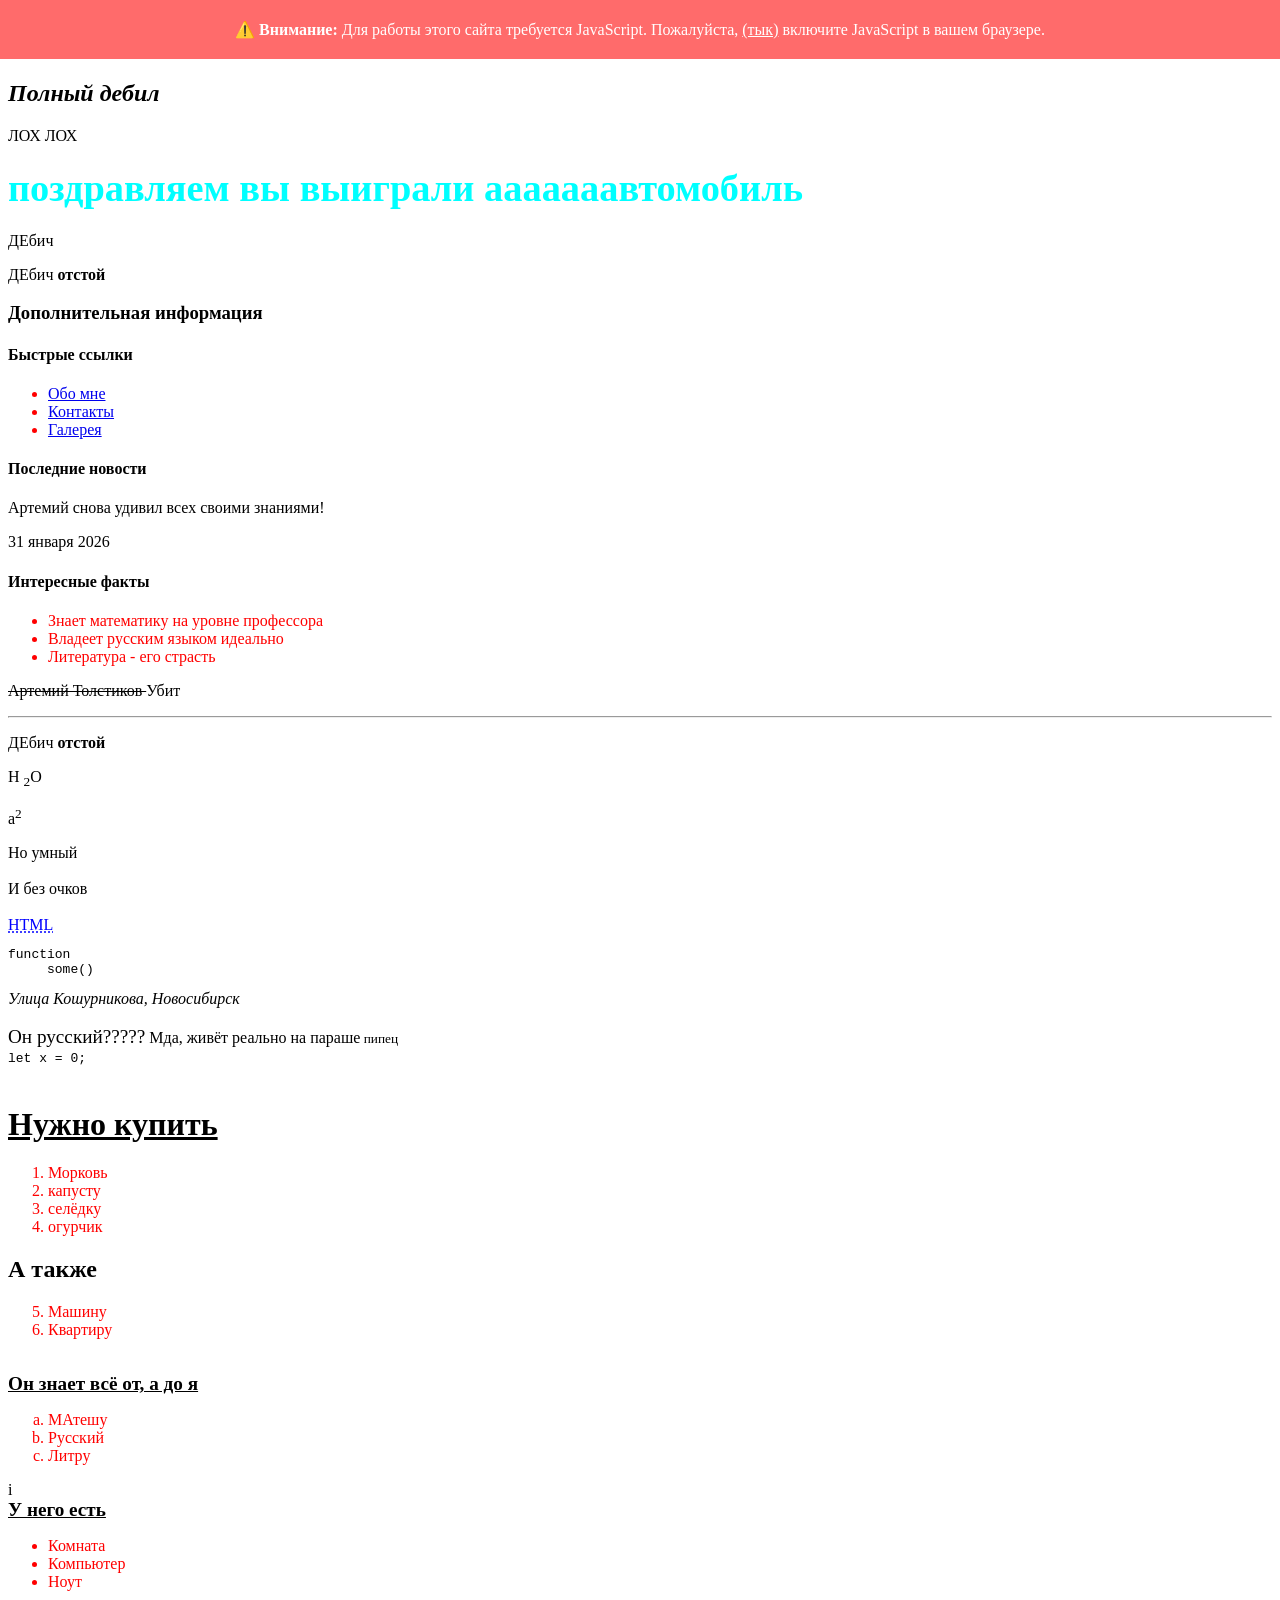
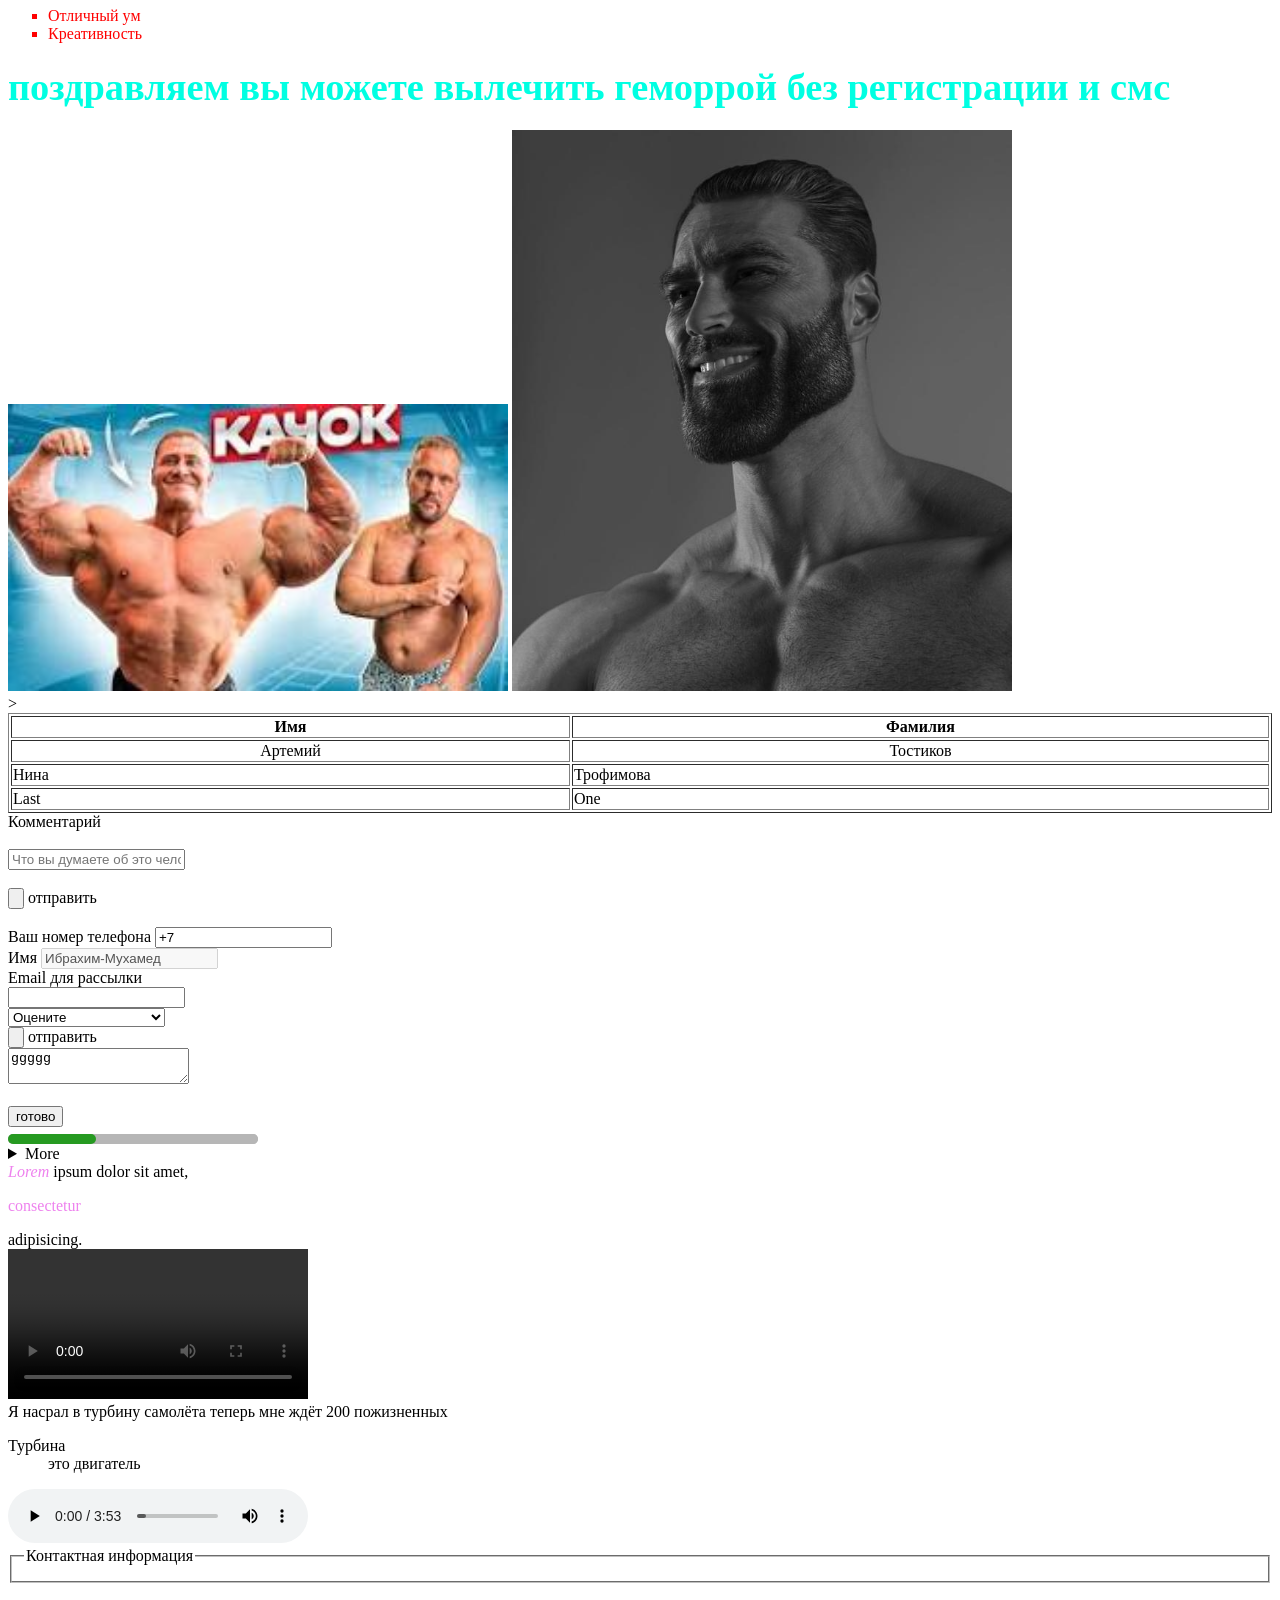
==== commit 32ee5ac6: "1,3.07" ====
--- a/Проект/index.html
+++ b/Проект/index.html
@@ -41,7 +41,11 @@
 </head>
 <body>
 <header><!--Шапка страницы или секции-->
-<h1 title="Крутой"> Артемий Толстиков  </h1> <!-- атрибут title можно прописывать к любому тексту -->
+    <div style=";" id="no_js_test">
+        <strong>⚠️ Внимание:</strong> Для работы этого сайта требуется JavaScript.
+        Пожалуйста, <a href="https://www.enable-javascript.com/ru/" style="color: white;">(тык)</a> включите JavaScript в вашем браузере.<input type="hidden" id="hide">
+    </div>
+    <h1 title="Крутой"> Артемий Толстиков  </h1> <!-- атрибут title можно прописывать к любому тексту -->
 <h2> <i>Полный дебил</i> </h2> <!--<h.(число чем больше тем меньше)>позволяет делать заголовки разного размера <i> курсив также курсив <em>-->
 ЛОХ
 ЛОХ<br>
@@ -154,7 +158,6 @@
     <td>One</td>
     </tfoot>
 </table>
-<script src="/Проект/javascript/main.js"></script><br> <!--тег <script> вставляет js файл-->
 <form action="" method="post" id="1st. form"><!-- в атрибуте action указывается страничка куда отправляется содержание формы
 id создаёт уникальный идентификатор (тех.инфа)
 а тег form непосредственно создаёт форму а
@@ -169,6 +172,10 @@
   <br>  <label>Имя</label> <input type="text" lang="ru" name="введённое имя" maxlength="12" value="Ибрахим-Мухамед" disabled title="всё, ты зарегался и имя сменить не сможешь ;)">
     </section>
 </form>
+    <form>
+    <label for="email">Email для рассылки<br></label>
+    <input id="email" type="email">
+    </form>
 <form>
     <select>
         <option disabled selected>Оцените  </option>
@@ -191,6 +198,7 @@
   <div id="html5tag(not_in_all_browsers)"> <div id="html5_easy_progress-bar"><progress max="100" value="35">Loading</progress> </div>
     <!-- тег div создает обычный блок, часто используется для группирования элементов -->
     <details><summary>More</summary>
+        <p>Скрытый контент</p>
     </details></div>
 <!--Id оотличается от class тем что классы могут быть одинаковыми к разным обьектам а айдишники мдолжны быть оди на странице-->
     <div><i>Lorem</i> ipsum dolor sit amet, <p>consectetur</p> adipisicing.</div>
@@ -203,6 +211,16 @@
         <dl><dt>Турбина</dt><dd>это двигатель</dd></dl><!--Теги <dl>, <dt>, <dd> — списки определений-->
     </article><!--В этом теге записываются все статейки новости постов для SEO-->
     <audio controls><source src="media_source/music.mp3" type="audio/mpeg">Ваш браузер не поддерживает аудио</audio>
+    <fieldset>
+        <legend>Контактная информация</legend>
+        <!-- поля -->
+    </fieldset>
+    <script src="/Проект/javascript/main.js"></script><br> <!--тег <script> вставляет js файл-->
+    <dialog id="modal">
+        что то
+        <p>Содержимое модалки</p>
+        <button onclick="modal.close()">Закрыть</button>
+    </dialog>
 </footer>
 </body>
 </html>
--- a/Проект/css/main.css
+++ b/Проект/css/main.css
@@ -64,4 +64,19 @@
 progress {
     color: #269a21; /* Меняет цвет полоски в IE10+ */
 }
+#no_js_test{
+background: #ff6b6b;/*Цвет текста*/
+    color: white;
+    padding: 20px;/*Отступы*/
+    text-align: center;/*Выравнивание по центру*/
+    position: fixed;/*Фиксирование*/
+    top: 0;
+    left: 0;
+    right: 0;
+    z-index: 9999/*Приоритет наложения, местоположение*/
+}
+#hide{
+    color:white;
+    z-index: 10000
+}
 
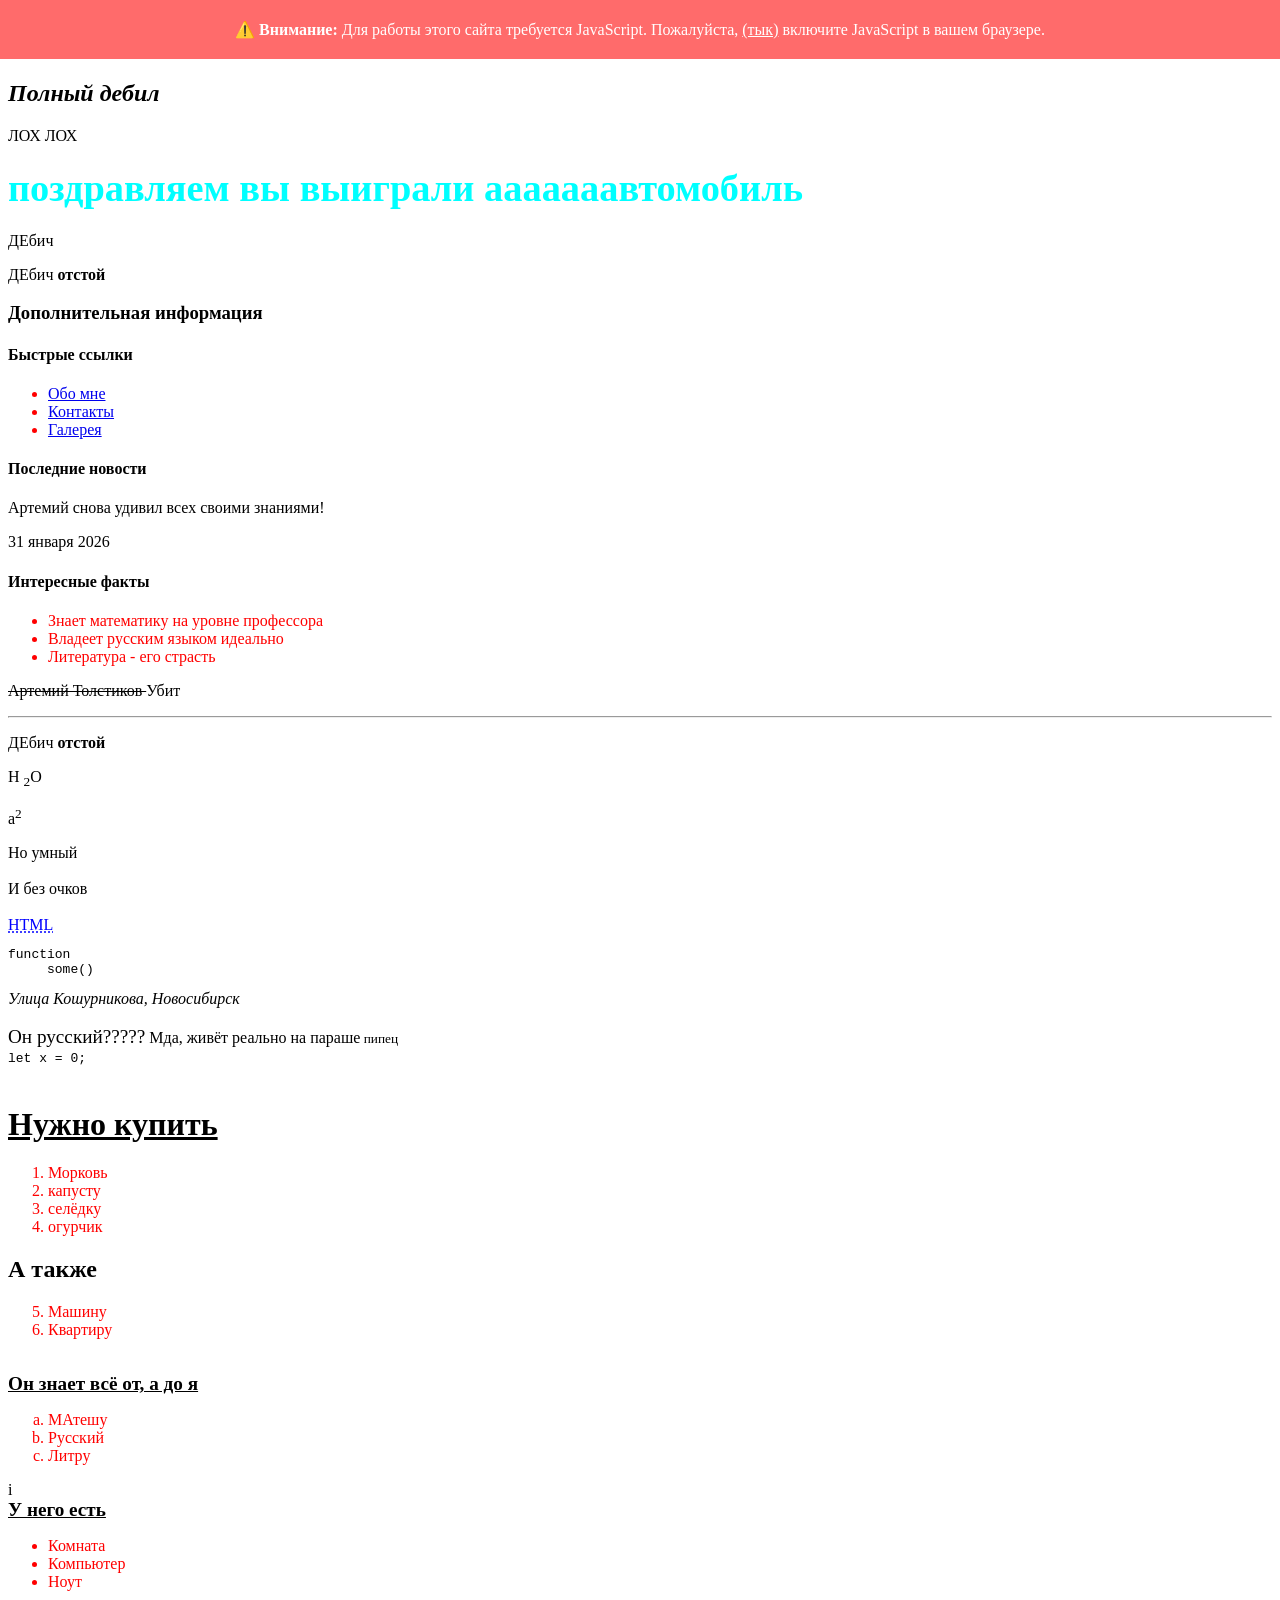
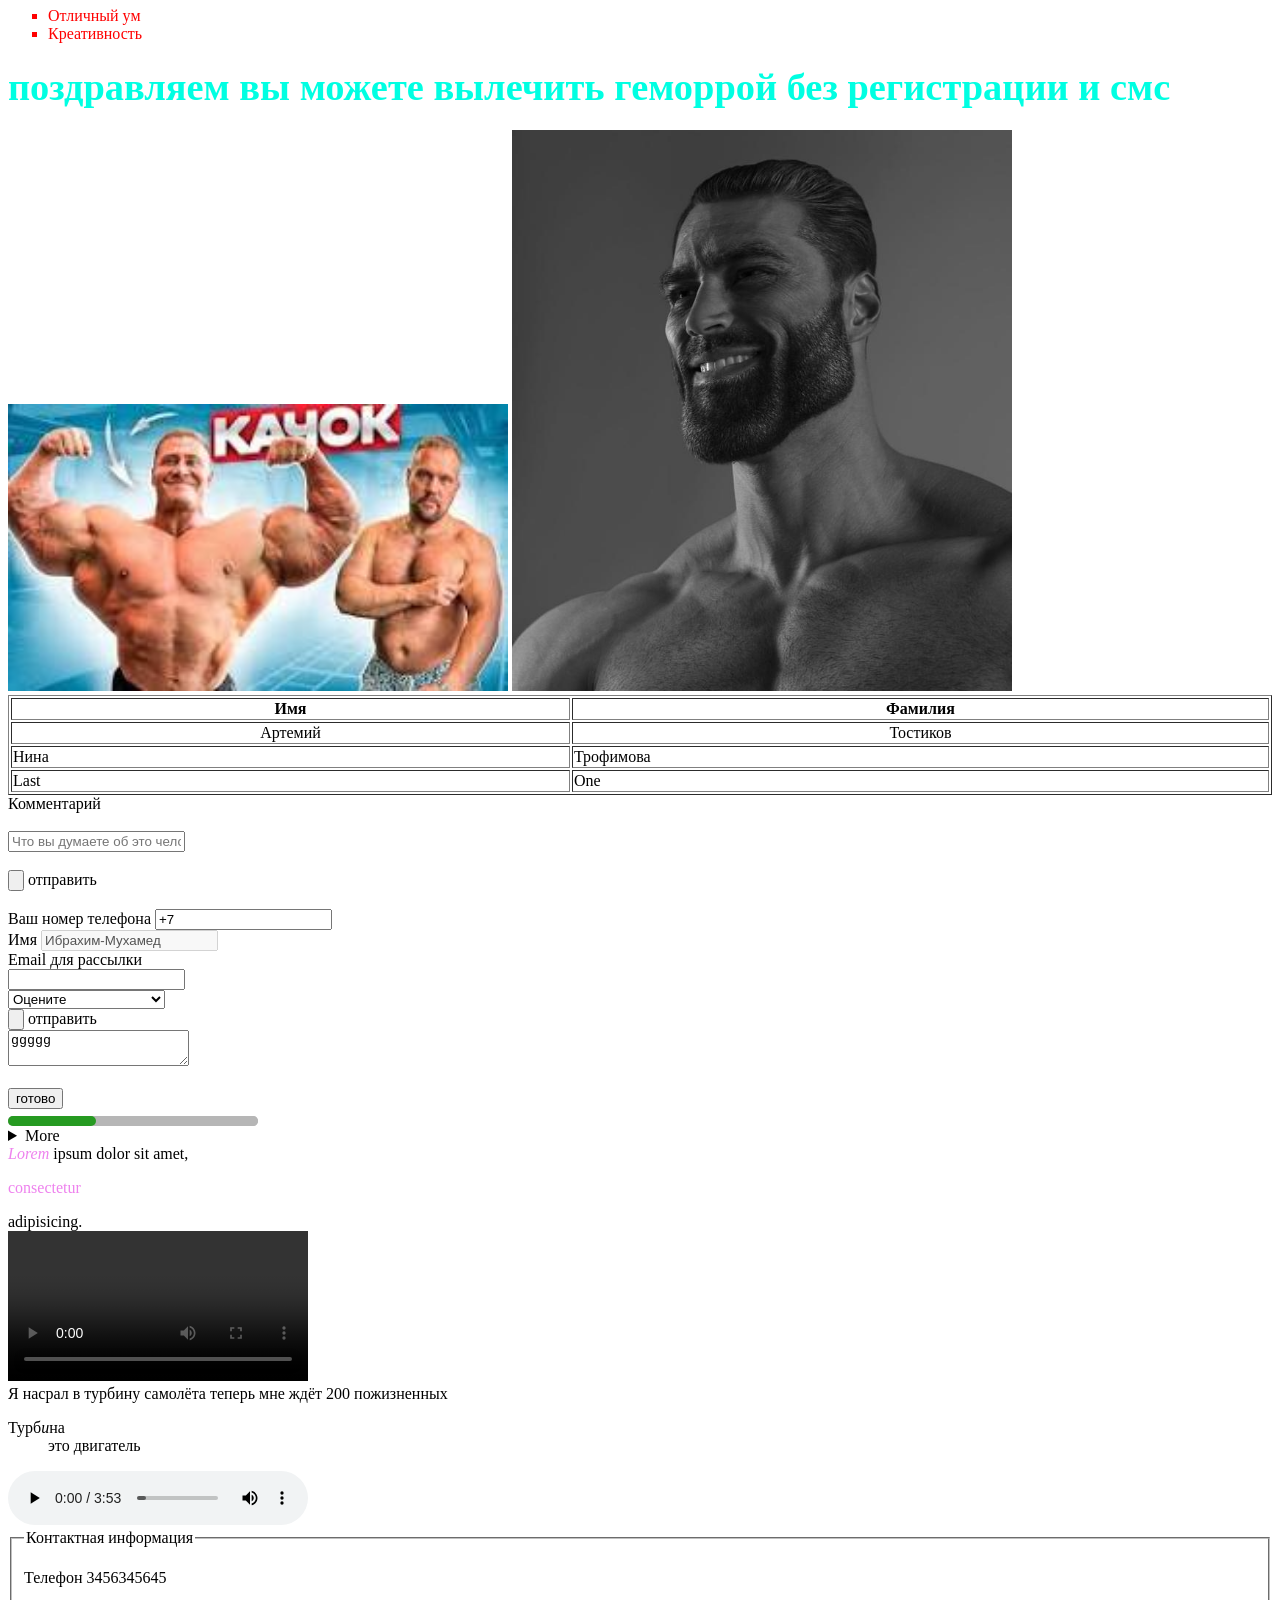
==== commit 8ee3c1a4: "1,3.08" ====
--- a/Проект/index.html
+++ b/Проект/index.html
@@ -41,9 +41,9 @@
 </head>
 <body>
 <header><!--Шапка страницы или секции-->
-    <div style=";" id="no_js_test">
+    <div  id="no_js_test">
         <strong>⚠️ Внимание:</strong> Для работы этого сайта требуется JavaScript.
-        Пожалуйста, <a href="https://www.enable-javascript.com/ru/" style="color: white;">(тык)</a> включите JavaScript в вашем браузере.<input type="hidden" id="hide">
+        Пожалуйста, <a href="https://www.enable-javascript.com/ru/" id="noJS_ref">(тык)</a> включите JavaScript в вашем браузере.<img href="Проект/media_source/Безымянный-2 копия.svg" id="noJS_ref">
     </div>
     <h1 title="Крутой"> Артемий Толстиков  </h1> <!-- атрибут title можно прописывать к любому тексту -->
 <h2> <i>Полный дебил</i> </h2> <!--<h.(число чем больше тем меньше)>позволяет делать заголовки разного размера <i> курсив также курсив <em>-->
@@ -127,13 +127,12 @@
         <source media=" (min-width: 1024px) " srcset="[data-uri]">
         <source media="(min-width: 768px)" srcset="[data-uri]">
         <img src="[data-uri]" width="500px" height="auto" alt="гигачад" loading="lazy">
-
     </picture>
  <picture>
-    <source media=" (min-width: 1024px) " srcset="/Проект/media source/Гигачад.jpg">
-        <source media="(min-width: 768px)" srcset="/Проект/media source/Гигачад.jpg">
-    <img src="/Проект/media source/Гигачад.jpg" width="500px" height="auto" alt="гигачад" loading="lazy"><br>
- </picture>>
+    <source media=" (min-width: 1024px) " srcset="/Проект/media_source/Гигачад.jpg">
+        <source media="(min-width: 768px)" srcset="/Проект/media_source/Гигачад.jpg">
+    <img src="/Проект/media_source/Гигачад.jpg" width="500px" height="auto" alt="гигачад" loading="lazy"><br>
+ </picture>
         <!--тег <img> позволяет добавить изображение (с помощью атрибута src) атрибут alt позволяет описать изображение (нужно для поисковиков) width и height для изменения размера -->
 </main><footer><table border="1px" width="300px" ><!--Атрибут border позволяет создать обводку у таблицы а width размер -->
  <thead>
@@ -202,18 +201,18 @@
     </details></div>
 <!--Id оотличается от class тем что классы могут быть одинаковыми к разным обьектам а айдишники мдолжны быть оди на странице-->
     <div><i>Lorem</i> ipsum dolor sit amet, <p>consectetur</p> adipisicing.</div>
-    <video src="\Проект\media source\Бобр курва .mp4" controls>Ваш браузер не поддерживает видео </video><!--По хорошему указывать нужно несколько форматов потому что разные браузеры поддерживают разные форматы вот так <video controls preload="metadata" playsinline>
+    <video src="\Проект\media_source\Бобр курва .mp4" controls>Ваш браузер не поддерживает видео </video><!--По хорошему указывать нужно несколько форматов потому что разные браузеры поддерживают разные форматы вот так <video controls preload="metadata" playsinline>
   <source src="video.mp4" type="video/mp4">
   <source src="video.webm" type="video/webm">
   Ваш браузер не поддерживает видео.
 </video>-->
     <article>Я насрал в турбину самолёта теперь мне ждёт 200 пожизненных
-        <dl><dt>Турбина</dt><dd>это двигатель</dd></dl><!--Теги <dl>, <dt>, <dd> — списки определений-->
+        <dl><dt>Турб<em>и</em><!--<em> это смысловое ударение-->на</dt><dd>это двигатель</dd></dl><!--Теги <dl>, <dt>, <dd> — списки определений-->
     </article><!--В этом теге записываются все статейки новости постов для SEO-->
     <audio controls><source src="media_source/music.mp3" type="audio/mpeg">Ваш браузер не поддерживает аудио</audio>
     <fieldset>
-        <legend>Контактная информация</legend>
-        <!-- поля -->
+        <legend>Контактная информация</legend><p>
+        Телефон 3456345645
     </fieldset>
     <script src="/Проект/javascript/main.js"></script><br> <!--тег <script> вставляет js файл-->
     <dialog id="modal">
--- a/Проект/css/main.css
+++ b/Проект/css/main.css
@@ -79,4 +79,9 @@
     color:white;
     z-index: 10000
 }
+#noJS_ref{
+    color: white;
+    z-index: 10001
+}
 
+
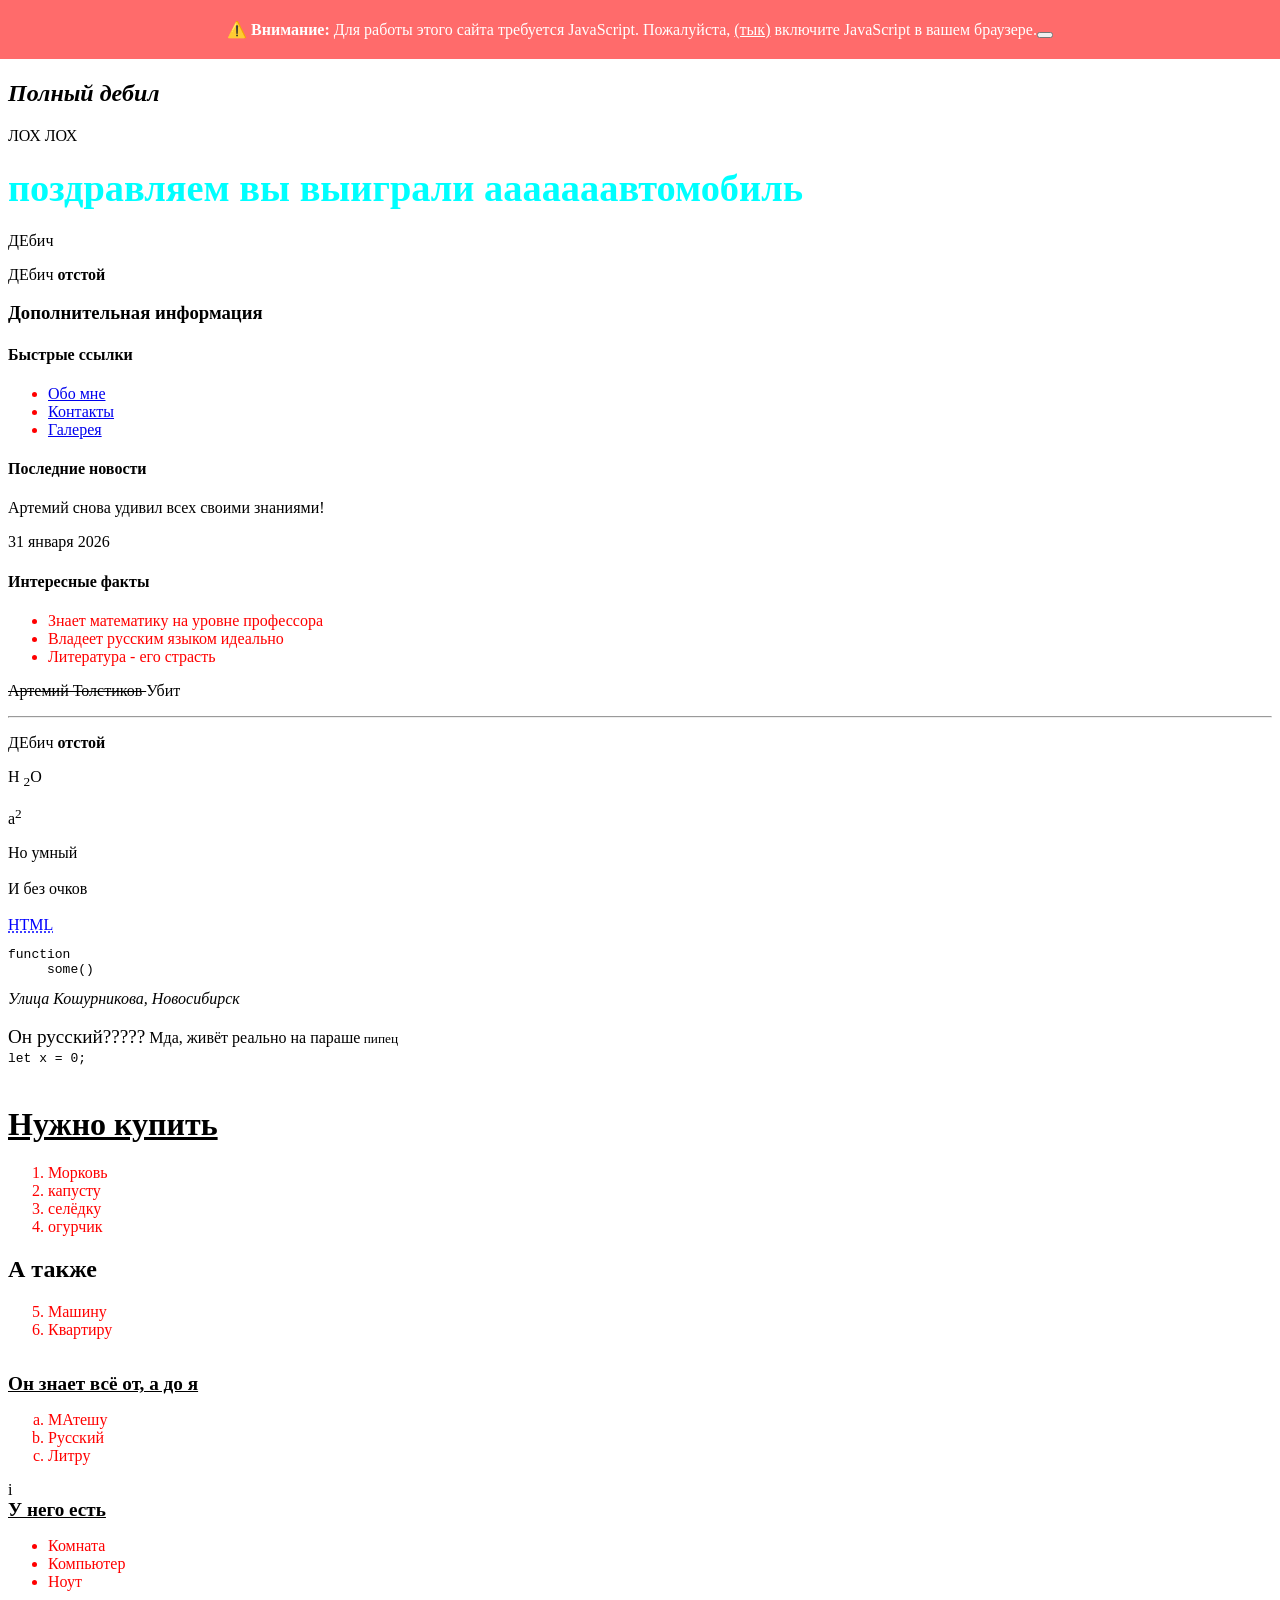
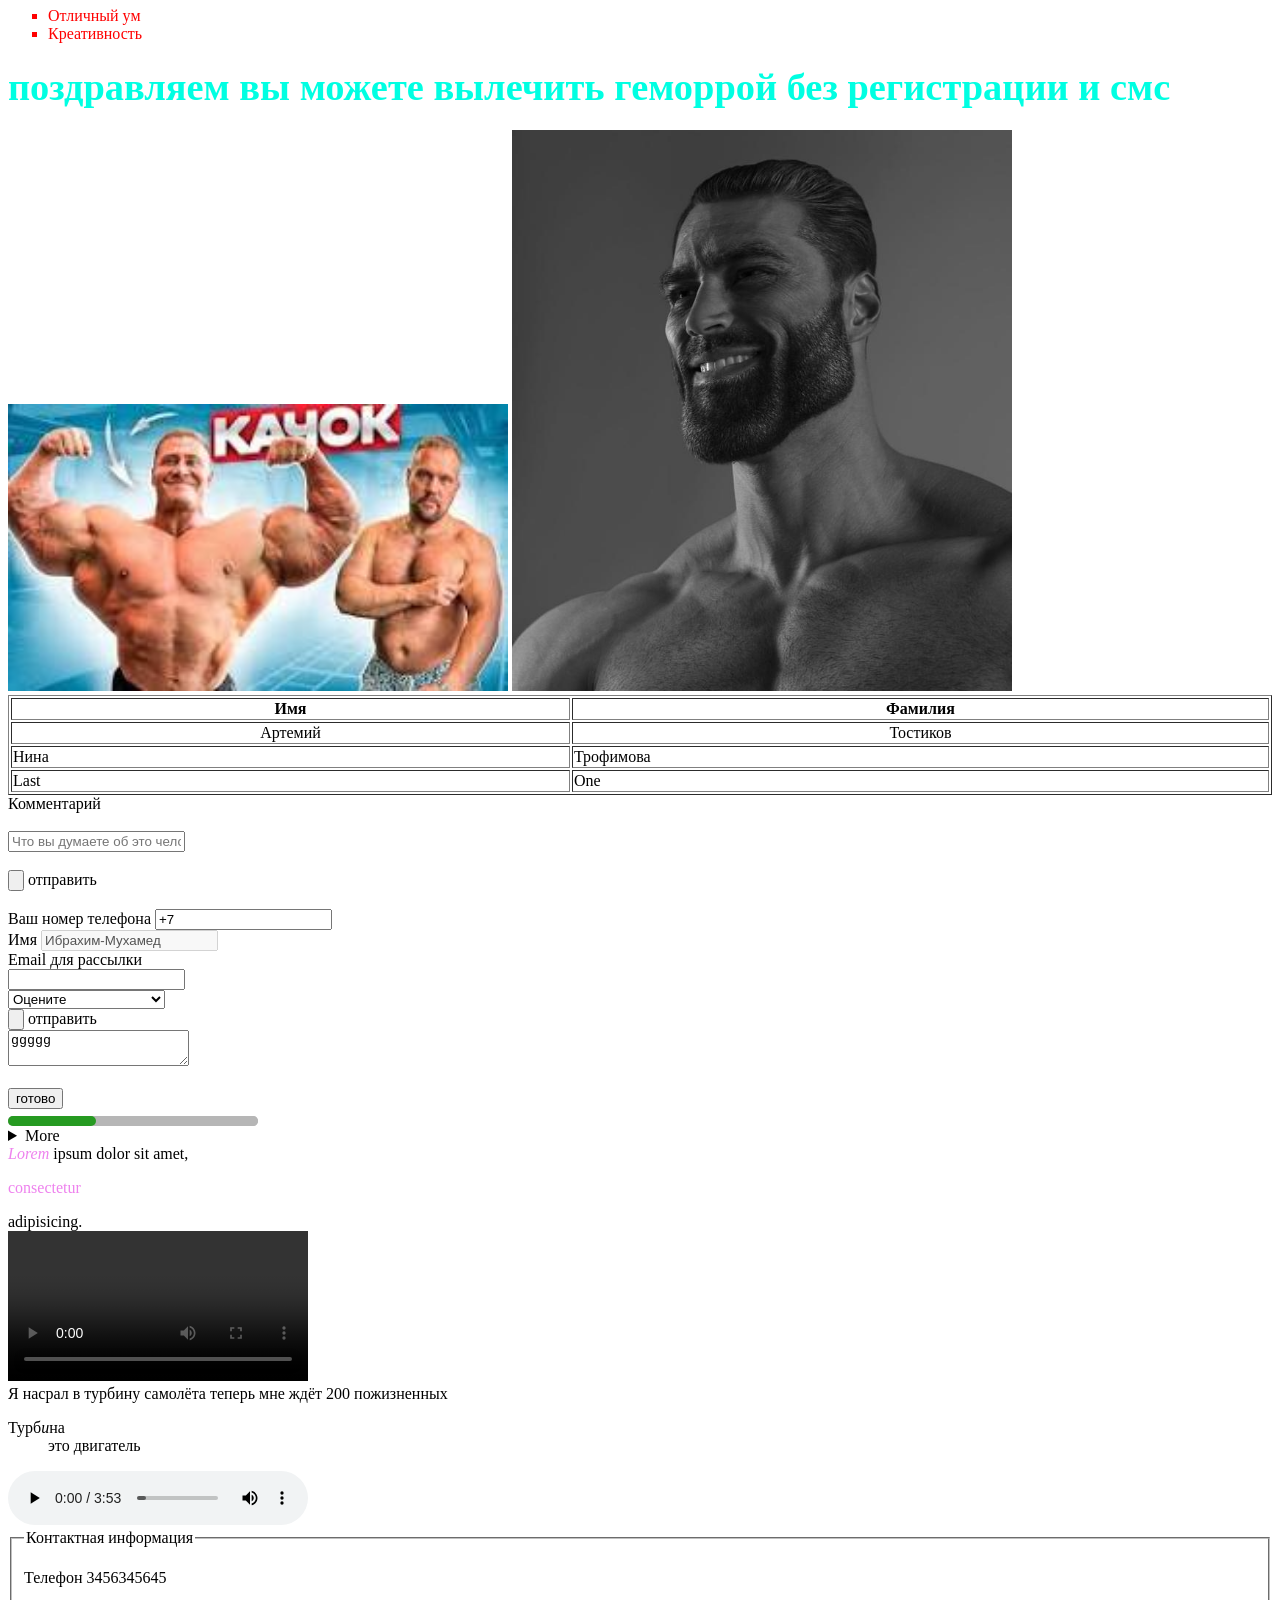
==== commit f23a8758: "1,3.1" ====
--- a/Проект/index.html
+++ b/Проект/index.html
@@ -43,7 +43,7 @@
 <header><!--Шапка страницы или секции-->
     <div  id="no_js_test">
         <strong>⚠️ Внимание:</strong> Для работы этого сайта требуется JavaScript.
-        Пожалуйста, <a href="https://www.enable-javascript.com/ru/" id="noJS_ref">(тык)</a> включите JavaScript в вашем браузере.<img href="Проект/media_source/Безымянный-2 копия.svg" id="noJS_ref">
+        Пожалуйста, <a href="https://www.enable-javascript.com/ru/" id="noJS_ref">(тык)</a> включите JavaScript в вашем браузере.<button type="button" id="noJS_hide"><swg> <use href="Проект/media_source/crest.svg#noJS_hide"></use></swg></button>
     </div>
     <h1 title="Крутой"> Артемий Толстиков  </h1> <!-- атрибут title можно прописывать к любому тексту -->
 <h2> <i>Полный дебил</i> </h2> <!--<h.(число чем больше тем меньше)>позволяет делать заголовки разного размера <i> курсив также курсив <em>-->
--- a/Проект/css/main.css
+++ b/Проект/css/main.css
@@ -75,13 +75,14 @@
     right: 0;
     z-index: 9999/*Приоритет наложения, местоположение*/
 }
-#hide{
+#noJS_hide{
     color:white;
     z-index: 10000
 }
 #noJS_ref{
     color: white;
-    z-index: 10001
+    width:500px;
+    height:auto;
 }
 
 
